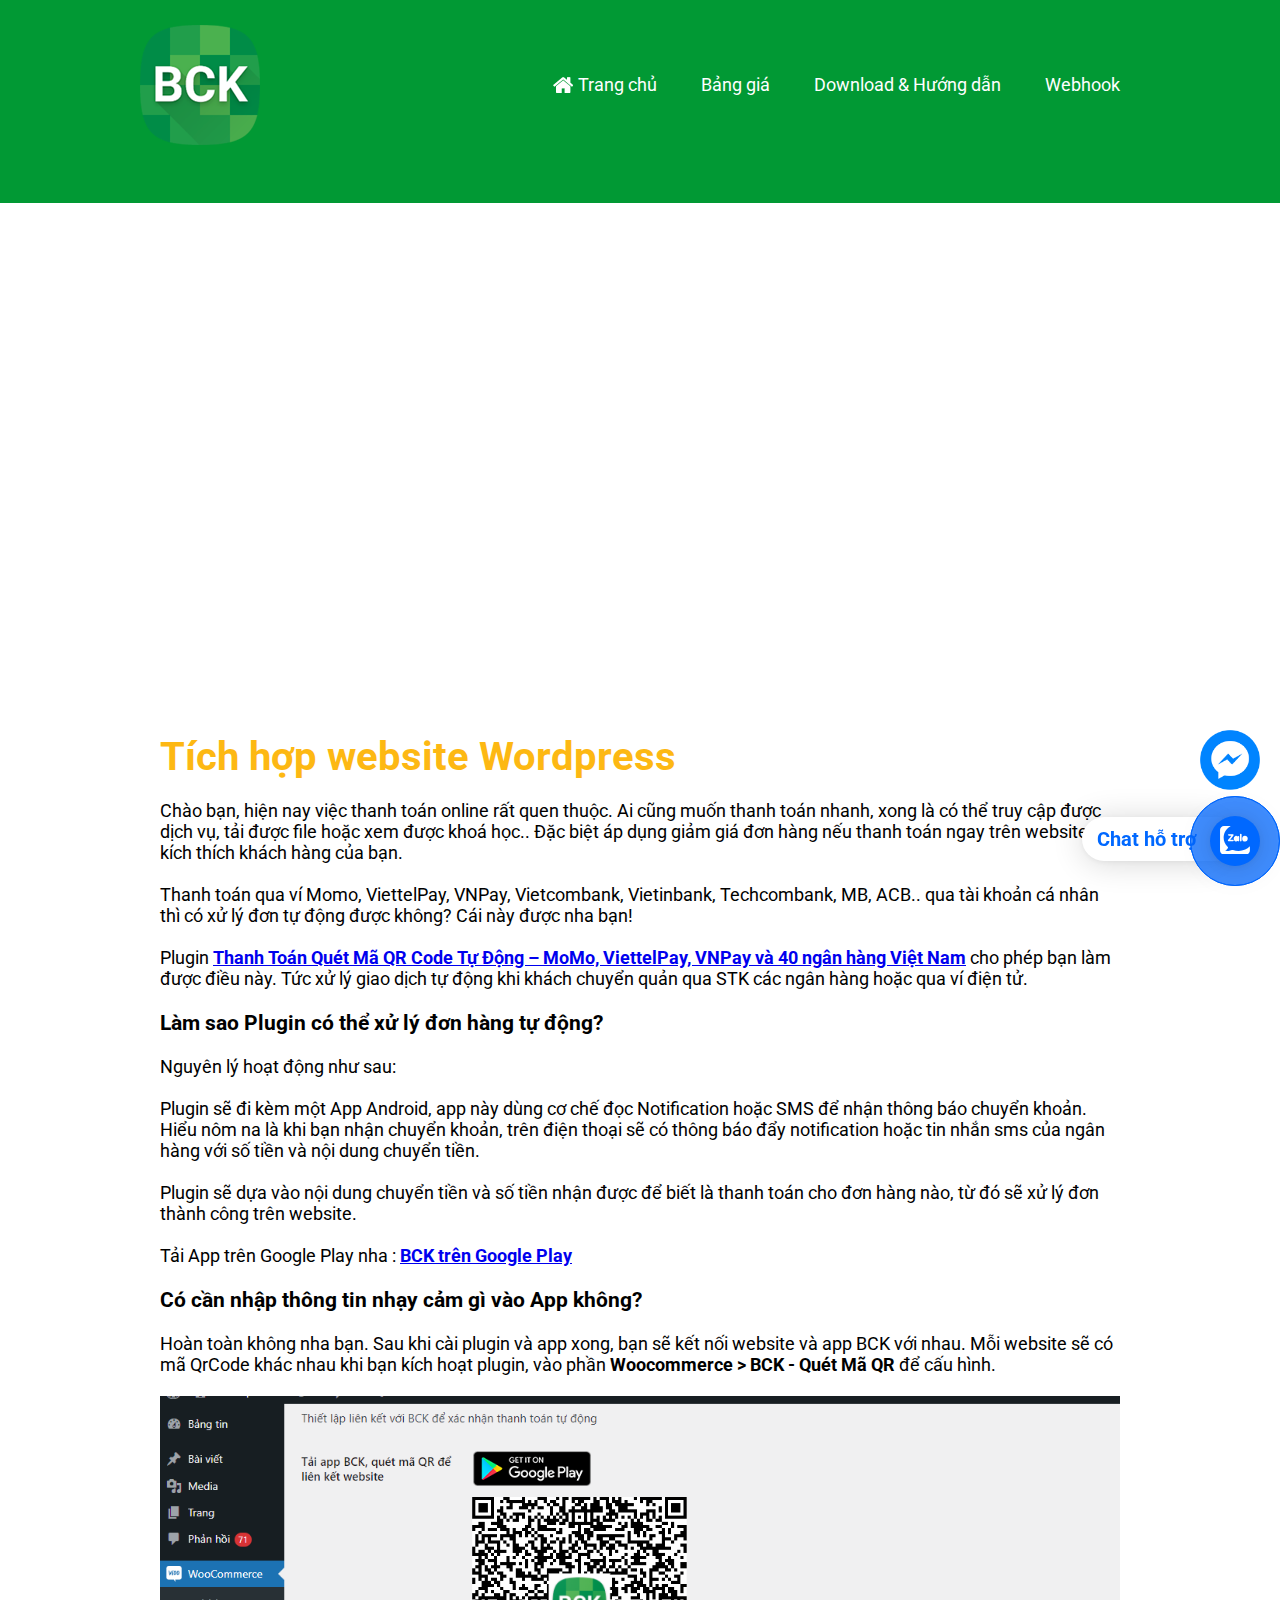
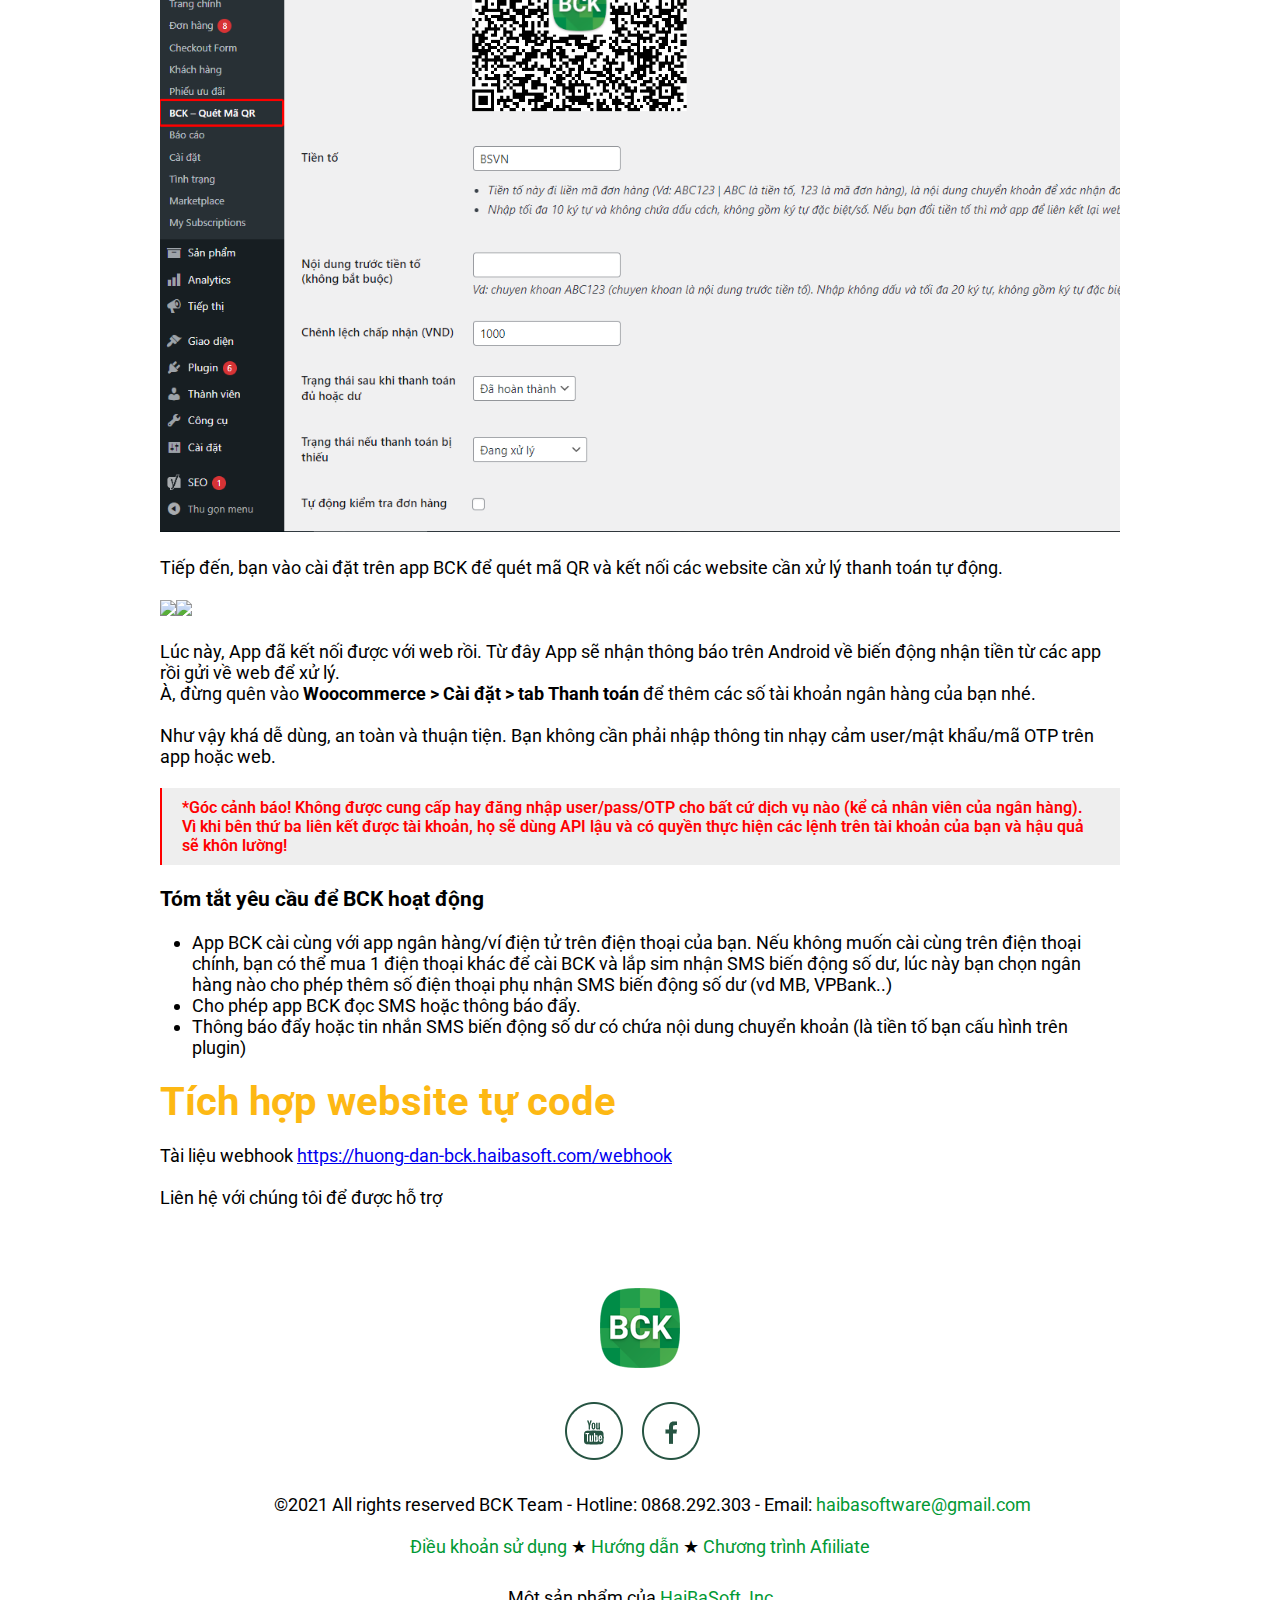
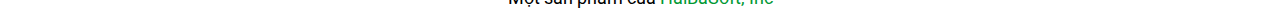
==== help.html @ 7cc881da "Update help.html" ====
<!DOCTYPE html>
<!-- saved from url=(0028)https://bck.haibasoft.com/apps/ -->
<html xmlns="http://www.w3.org/1999/xhtml"><head><meta http-equiv="Content-Type" content="text/html; charset=UTF-8">
		
		<title>Hướng dẫn sử dụng | BCK</title>
		<meta keyword="plugin thanh toan momo, viettelpay, vietcombank, mb..">
		<meta description="BCK là plugin thanh toán MOMO, ViettelPay, VNPay; Ngân hàng Vietcombank, Techcombank, MB.. dành cho khách hàng cá nhân.">
		<link href="./bck/css" rel="stylesheet" type="text/css">
		<link rel="stylesheet" href="bck/styles.css">
		<link rel="stylesheet" href="bck/animate.min.css">
		<link rel="preconnect" href="https://fonts.googleapis.com">
<link rel="preconnect" href="https://fonts.gstatic.com" crossorigin>
<link href="https://fonts.googleapis.com/css2?family=Roboto:wght@100;300&display=swap" rel="stylesheet">
	
<style>
.float-contact {
position: fixed;
bottom: 80px;
right: 20px;
z-index: 9999999999999999999999;
}
.chat-zalo {
background: url(bck/zalo_icon.png);
background-repeat: no-repeat;
background-size: 60px;
padding: 30px;
color: white;
display: block;
margin-bottom: 15px;
border: 0;
cursor: pointer;
}
.chat-face {
background: url(bck/fb-icon.png);
background-repeat: no-repeat;
background-size: 60px;
padding: 30px;
color: white;
display: block;
margin-bottom: 30px;
border: 0;
cursor: pointer;
}
.float-contact .hotline {
background: url(bck/icon_call.gif);
background-repeat: no-repeat;
background-size: 50px;
padding: 26px;
color: white;
display: block;
margin-bottom: 15px;
border: 0;
cursor: pointer;
}
.chat-zalo a, .chat-face a, .hotline a {
font-size: 15px;
color: white;
font-weight: 400;
text-transform: none;
line-height: 0;
border: 0;
cursor: pointer;
}
@media (min-width: 549px){
.float-contact{

}
}
</style>
</head>
<body>

    <div class="main">
        <div class="header">
            <div class="content">
                <div class="header1">
                    <div class="fl">
                        <a href="https://bck.haibasoft.com/"><img src="./bck/logo.png"></a>
                    </div>
                    <div class="fr menu">
							<a class="menu-home" href="https://bck.haibasoft.com">Trang chủ</a>
			    				<a href="https://bck.haibasoft.com/#banggia">Bảng giá</a>
			    				<a href="https://bck.haibasoft.com/help.html">Download & Hướng dẫn</a>
			    				<a target="_blank" href="https://huong-dan-bck.haibasoft.com/webhook">Webhook</a>	
					</div>
                </div>
                <div class="clear"></div>
     
            </div>
        </div>

<div class="content">
	<iframe style="max-width: 100%;" width="1332" height="506" src="https://www.youtube.com/embed/gWEuOxYW_mk" title="YouTube video player" frameborder="0" allow="accelerometer; autoplay; clipboard-write; encrypted-media; gyroscope; picture-in-picture" allowfullscreen></iframe>

    <div style="padding:0 20px">
             <h2 class="title">Tích hợp website Wordpress</h2>
			<p>Chào bạn, hiện nay việc thanh toán online rất quen thuộc. Ai cũng muốn thanh toán nhanh, xong là có thể truy cập được dịch vụ, tải được file hoặc xem được khoá học.. Đặc biệt áp dụng giảm giá đơn hàng nếu thanh toán ngay trên website sẽ kích thích khách hàng của bạn.</p><br>
			<p>Thanh toán qua ví Momo, ViettelPay, VNPay, Vietcombank, Vietinbank, Techcombank, MB, ACB.. qua tài khoản cá nhân thì có xử lý đơn tự động được không? Cái này được nha bạn!</p><br>
			<p>Plugin <a target="_blank" href="https://wordpress.org/plugins/bck-tu-dong-xac-nhan-thanh-toan-chuyen-khoan-ngan-hang/"><u><b>Thanh Toán Quét Mã QR Code Tự Động – MoMo, ViettelPay, VNPay và 40 ngân hàng Việt Nam</b></u></a> cho phép bạn làm được điều này. Tức xử lý giao dịch tự động khi khách chuyển quản qua STK các ngân hàng hoặc qua ví điện tử.</p><br>
			<h3>Làm sao Plugin có thể xử lý đơn hàng tự động?</h3><br>
			<p>Nguyên lý hoạt động như sau:</p><br>
			<p>Plugin sẽ đi kèm một App Android, app này dùng cơ chế đọc Notification hoặc SMS để nhận thông báo chuyển khoản. Hiểu nôm na là khi bạn nhận chuyển khoản, trên điện thoại sẽ có thông báo đẩy notification hoặc tin nhắn sms của ngân hàng với số tiền và nội dung chuyển tiền.</p><br>
			<p>Plugin sẽ dựa vào nội dung chuyển tiền và số tiền nhận được để biết là thanh toán cho đơn hàng nào, từ đó sẽ xử lý đơn thành công trên website.</p><br>
			<p>Tải App trên Google Play nha : <a target="_blank" href="https://play.google.com/store/apps/details?id=com.hoangweb.checkpay"><u><b>BCK trên Google Play</b></u></a></p><br>
			<p><h3>Có cần nhập thông tin nhạy cảm gì vào App không?</h3></p><br>
			<p>Hoàn toàn không nha bạn. Sau khi cài plugin và app xong, bạn sẽ kết nối website và app BCK với nhau. Mỗi website sẽ có mã QrCode khác nhau khi bạn kích hoạt plugin, vào phần <b>Woocommerce > BCK - Quét Mã QR</b> để cấu hình.</p><br>
			<p><img width="100%" src="./bck/anh1.png"/></p><br>
	<p>Tiếp đến, bạn vào cài đặt trên app BCK để quét mã QR và kết nối các website cần xử lý thanh toán tự động.</p><br>
	<p><img src="https://blogger.googleusercontent.com/img/b/R29vZ2xl/AVvXsEi8PDpf_oscgs8lKF5aso0KJf2149-QEJc9x5PLASM51iUQpkB3smkJxjcB-goV2AM45A7ltrYSZE4I_EsCzp9Wo5nyAhQTb2jLwfsJmIb6sgZowsIh2CY2DiiDinQsz8WLwrHkCeqO20wjl8HzonOuTUml0Reb3OJ69j-disZNaNP3Ta8CPQ_ss6ab2g/s1600/cai_dat_bck.png" width="50%"><img src="https://blogger.googleusercontent.com/img/b/R29vZ2xl/AVvXsEjajyR2ZzgDbKHbt1BLj0Mlel6jrRAbaaiIFOGmYufcGsCT-RmEJKWFZsa6fT8wd5q0k7R6cBRGsIJVTqB7NxeDM5WfNL0pUL1UMLwiPZKP8FndInRhOPFK5mT4RZ372IaNm8aHveo_LB6V_E2uKhapd3X0fcaRiLyydQsTVN0eyyl5-VLv7WgnbD__fg/s1600/quet_qr_code_ket_noi_web.png" width="50%"></p><br>
			<p>Lúc này, App đã kết nối được với web rồi. Từ đây App sẽ nhận thông báo trên Android về biến động nhận tiền từ các app rồi gửi về web để xử lý.<br>À, đừng quên vào <b>Woocommerce > Cài đặt > tab Thanh toán</b> để thêm các số tài khoản ngân hàng của bạn nhé.</p><br>
			<p>Như vậy khá dễ dùng, an toàn và thuận tiện. Bạn không cần phải nhập thông tin nhạy cảm user/mật khẩu/mã OTP trên app hoặc web.</p><br>
			<p><div style="font-size:90%;font-weight:600;color:red;border-left: 2px solid; padding: 10px 20px; background: #eee;">*Góc cảnh báo! Không được cung cấp hay đăng nhập user/pass/OTP cho bất cứ dịch vụ nào (kể cả nhân viên của ngân hàng). Vì khi bên thứ ba liên kết được tài khoản, họ sẽ dùng API lậu và có quyền thực hiện các lệnh trên tài khoản của bạn và hậu quả sẽ khôn lường!</div></p><br>
			<h3>Tóm tắt yêu cầu để BCK hoạt động</h3><br>
			<p><ul>
	    		<li>App BCK cài cùng với app ngân hàng/ví điện tử trên điện thoại của bạn. Nếu không muốn cài cùng trên điện thoại chính, bạn có thể mua 1 điện thoại khác để cài BCK và lắp sim nhận SMS biến động số dư, lúc này bạn chọn ngân hàng nào cho phép thêm số điện thoại phụ nhận SMS biến động số dư (vd MB, VPBank..)</li>
	  		<li>Cho phép app BCK đọc SMS hoặc thông báo đẩy.</li>
			<li>Thông báo đẩy hoặc tin nhắn SMS biến động số dư có chứa nội dung chuyển khoản (là tiền tố bạn cấu hình trên plugin)</li>
			</ul>
	<h2 class="title">Tích hợp website tự code</h2>
			<p>Tài liệu webhook <a target="_blank" href="https://huong-dan-bck.haibasoft.com/webhook"><u>https://huong-dan-bck.haibasoft.com/webhook</u></a></p><br>
			<p>Liên hệ với chúng tôi để được hỗ trợ</p>
    </div>
    <div class="clear"></div>
</div>
				<div class="footer">
						<div class="content">
								<p><a href="https://bck.haibasoft.com/" target="_blank"><img src="./bck/logofooter.png"></a></p>
								<p>
										<a class="item wow fadeInLeft animated" href="#" target="_blank" style="visibility: visible; animation-name: fadeInLeft;"><img src="./bck/youtube.png"></a>
										<a class="item wow fadeInRight animated" href="https://www.facebook.com/pluginthanhtoan/" target="_blank" style="visibility: visible; animation-name: fadeInRight;"><img src="./bck/fb.png"></a>
								</p>
								<p>
										<img src="./bck/icon-home.png">&nbsp;©2021 All rights reserved BCK Team - Hotline: 0868.292.303 - Email: <a href="emailto:haibasoftware@gmail.com">haibasoftware@gmail.com</a>
								<br><br><a href="https://bck.haibasoft.com/policy.html">Điều khoản sử dụng</a> ★ <a target="_blank" href="https://bck.haibasoft.com/help.html">Hướng dẫn</a> ★ <a target="_blank" href="https://bck-agent.haibasoft.com/">Chương trình Afiiliate</a></p>
								<p>
										Một sản phẩm của <a href="http://haibasoft.com/" target="_blank">HaiBaSoft, Inc</a> 
								</p>
						</div>
				</div>
		</div>

<div class="float-contact">
<a target="_blank" href="https://www.facebook.com/pluginthanhtoan/"><button class="chat-face"></button></a>
</div>
	
	<a href="https://chat.zalo.me/?phone=0868292303" id="linkzalo" target="_blank" rel="noopener noreferrer"><div id="fcta-zalo-tracking" class="fcta-zalo-mess">
<span id="fcta-zalo-tracking">Chat hỗ trợ</span></div><div class="fcta-zalo-vi-tri-nut"><div id="fcta-zalo-tracking" class="fcta-zalo-nen-nut"><div id="fcta-zalo-tracking" class="fcta-zalo-ben-trong-nut"> <svg xmlns="http://www.w3.org/2000/svg" viewBox="0 0 460.1 436.6"><path fill="currentColor" class="st0" d="M82.6 380.9c-1.8-.8-3.1-1.7-1-3.5 1.3-1 2.7-1.9 4.1-2.8 13.1-8.5 25.4-17.8 33.5-31.5 6.8-11.4 5.7-18.1-2.8-26.5C69 269.2 48.2 212.5 58.6 145.5 64.5 107.7 81.8 75 107 46.6c15.2-17.2 33.3-31.1 53.1-42.7 1.2-.7 2.9-.9 3.1-2.7-.4-1-1.1-.7-1.7-.7-33.7 0-67.4-.7-101 .2C28.3 1.7.5 26.6.6 62.3c.2 104.3 0 208.6 0 313 0 32.4 24.7 59.5 57 60.7 27.3 1.1 54.6.2 82 .1 2 .1 4 .2 6 .2H290c36 0 72 .2 108 0 33.4 0 60.5-27 60.5-60.3v-.6-58.5c0-1.4.5-2.9-.4-4.4-1.8.1-2.5 1.6-3.5 2.6-19.4 19.5-42.3 35.2-67.4 46.3-61.5 27.1-124.1 29-187.6 7.2-5.5-2-11.5-2.2-17.2-.8-8.4 2.1-16.7 4.6-25 7.1-24.4 7.6-49.3 11-74.8 6zm72.5-168.5c1.7-2.2 2.6-3.5 3.6-4.8 13.1-16.6 26.2-33.2 39.3-49.9 3.8-4.8 7.6-9.7 10-15.5 2.8-6.6-.2-12.8-7-15.2-3-.9-6.2-1.3-9.4-1.1-17.8-.1-35.7-.1-53.5 0-2.5 0-5 .3-7.4.9-5.6 1.4-9 7.1-7.6 12.8 1 3.8 4 6.8 7.8 7.7 2.4.6 4.9.9 7.4.8 10.8.1 21.7 0 32.5.1 1.2 0 2.7-.8 3.6 1-.9 1.2-1.8 2.4-2.7 3.5-15.5 19.6-30.9 39.3-46.4 58.9-3.8 4.9-5.8 10.3-3 16.3s8.5 7.1 14.3 7.5c4.6.3 9.3.1 14 .1 16.2 0 32.3.1 48.5-.1 8.6-.1 13.2-5.3 12.3-13.3-.7-6.3-5-9.6-13-9.7-14.1-.1-28.2 0-43.3 0zm116-52.6c-12.5-10.9-26.3-11.6-39.8-3.6-16.4 9.6-22.4 25.3-20.4 43.5 1.9 17 9.3 30.9 27.1 36.6 11.1 3.6 21.4 2.3 30.5-5.1 2.4-1.9 3.1-1.5 4.8.6 3.3 4.2 9 5.8 14 3.9 5-1.5 8.3-6.1 8.3-11.3.1-20 .2-40 0-60-.1-8-7.6-13.1-15.4-11.5-4.3.9-6.7 3.8-9.1 6.9zm69.3 37.1c-.4 25 20.3 43.9 46.3 41.3 23.9-2.4 39.4-20.3 38.6-45.6-.8-25-19.4-42.1-44.9-41.3-23.9.7-40.8 19.9-40 45.6zm-8.8-19.9c0-15.7.1-31.3 0-47 0-8-5.1-13-12.7-12.9-7.4.1-12.3 5.1-12.4 12.8-.1 4.7 0 9.3 0 14v79.5c0 6.2 3.8 11.6 8.8 12.9 6.9 1.9 14-2.2 15.8-9.1.3-1.2.5-2.4.4-3.7.2-15.5.1-31 .1-46.5z"></path></svg></div><div id="fcta-zalo-tracking" class="fcta-zalo-text">Chat ngay</div></div></div></a>
<style>
@keyframes zoom{0%{transform:scale(.5);opacity:0}50%{opacity:1}to{opacity:0;transform:scale(1)}}@keyframes lucidgenzalo{0% to{transform:rotate(-25deg)}50%{transform:rotate(25deg)}}.jscroll-to-top{bottom:100px}.fcta-zalo-ben-trong-nut svg path{fill:#fff}.fcta-zalo-vi-tri-nut{position:fixed;bottom:34px;right:20px;z-index:999}.fcta-zalo-nen-nut,div.fcta-zalo-mess{box-shadow:0 1px 6px rgba(0,0,0,.06),0 2px 32px rgba(0,0,0,.16)}.fcta-zalo-nen-nut{width:50px;height:50px;text-align:center;color:#fff;background:#0068ff;border-radius:50%;position:relative}.fcta-zalo-nen-nut::after,.fcta-zalo-nen-nut::before{content:"";position:absolute;border:1px solid #0068ff;background:#0068ff80;z-index:-1;left:-20px;right:-20px;top:-20px;bottom:-20px;border-radius:50%;animation:zoom 1.9s linear infinite}.fcta-zalo-nen-nut::after{animation-delay:.4s}.fcta-zalo-ben-trong-nut,.fcta-zalo-ben-trong-nut i{transition:all 1s}.fcta-zalo-ben-trong-nut{position:absolute;text-align:center;width:60%;height:60%;left:10px;bottom:25px;line-height:70px;font-size:25px;opacity:1}.fcta-zalo-ben-trong-nut i{animation:lucidgenzalo 1s linear infinite}.fcta-zalo-nen-nut:hover .fcta-zalo-ben-trong-nut,.fcta-zalo-text{opacity:0}.fcta-zalo-nen-nut:hover i{transform:scale(.5);transition:all .5s ease-in}.fcta-zalo-text a{text-decoration:none;color:#fff}.fcta-zalo-text{position:absolute;top:6px;text-transform:uppercase;font-size:12px;font-weight:700;transform:scaleX(-1);transition:all .5s;line-height:1.5}.fcta-zalo-nen-nut:hover .fcta-zalo-text{transform:scaleX(1);opacity:1}div.fcta-zalo-mess{position:fixed;bottom:39px;right:58px;z-index:99;background:#fff;padding:7px 25px 7px 15px;color:#0068ff;border-radius:50px 0 0 50px;font-weight:700;font-size:20px}.fcta-zalo-mess span{color:#0068ff!important}
span#fcta-zalo-tracking{font-family:Roboto;line-height:1.5}.fcta-zalo-text{font-family:Roboto}
</style>
<script>
if( /Android|webOS|iPhone|iPad|iPod|BlackBerry|IEMobile|Opera Mini/i.test(navigator.userAgent) )
{document.getElementById("linkzalo").href="https://zalo.me/0868292303";}
</script>
<!--Tracking Google Tag Manager bằng Click ID chứa fcta-zalo-tracking -->

</body></html>
---- bck/styles.css ----
body{font-family:'Roboto', sans-serif;font-size:18px}body,div,dl,dt,dd,ul,ol,li,h1,h2,h3,h4,h5,h6,pre,code,form,fieldset,legend,input,textarea,p,blockquote,th,td{margin:0;padding:0}img{border:none}.clear{clear:both}p{margin:0}a{text-decoration:none}.fl{float:left}.fr{float:right}.width50{width:50%}.header{background-image:url("../bck/bg.jpg");background-position:top center;background-size:cover;max-height:803px}.header1{display:inline-block;margin:25px 0 67px;width:100%;height:111px;float:left}.content{margin:0 auto;max-width:1000px;font-family:'Roboto', sans-serif}.header2>.fl{height:600px}.fr.menu{margin-top:40px}.menu a.fl{margin-right:20px}.menu a{color:#fff;font-size:18px;line-height:40px;padding:0 20px}.menu a.menu-home{background-image:url("../bck/icon-home.png");background-position:15px center;background-repeat:no-repeat;padding-left:40px}.menu a:hover{background-color:#fff;border-radius:25px;color:#019934}.menu a.menu-home:hover{background-image:url("../bck/icon-home.png")}.header2{display:inline-block;height:600px}.header2>.fr{width:490px;margin:0 20px}.header2>.fr>h1{color:#fdb813;font-size:50px}.header2>.fr>p.text{color:#fff;font-size:24px;line-height:50px;margin-bottom:25px;margin-top:30px}.header2>.fr>p.text strong{font-size:38px;font-weight:normal}.area1{margin-top:40px}.text-right{text-align:right}.text-left{text-align:left}.area1 .body,.area2 .body{margin:180px 50px 0}.area1 .body p,.area2 .body p{line-height:30px;color:#666}.area2{background-color:#f6f6f6;padding:65px 0;margin-top:55px}.area3{background-color:#019934;margin-top:55px;text-align:center}.area3 .big-slogan{margin:0px 0 0;color:#fff;padding:50px 0}.area3 .big-slogan h2{font-size:30px;margin:20px 0;text-transform:uppercase}.area3 .big-slogan h3{font-style:italic;font-weight:100}.area3 .big-slogan button{background-color:#fdb813;border:0 none;border-radius:50px;color:#fff;font-size:30px;font-weight:bold;margin-top:45px;padding:23px;text-transform:uppercase;cursor:pointer}.area3 .big-slogan button:hover{background-color:#ffb400}h2.title{color:#fdb813;font-size:40px;margin:20px 0}.footer{height:265px;width:100%;display:inline-block;margin:50px 0}.footer .content>p{margin-top:30px;text-align:center}.footer p a.item{margin-right:20px;display:inline-block;margin-right:15px}.footer p a{color:#019934;font-size:18px}.blockCountDown{margin:0 auto;text-align:center;width:355px}.blockCountDown p{color:#fdb813;font-size:24px;font-weight:bold;margin:0 0 10px;text-align:center;text-transform:uppercase}.blockCountDown .countdown-container{height:130px}.blockCountDown .time{backface-visibility:hidden;border-radius:5px;box-shadow:0 0 10px 0 rgba(0,0,0,0.5);display:inline-block;height:95px;perspective:479px;position:relative;text-align:center;transform:translate3d(0px, 0px, 0px);width:65px}.blockCountDown .count{background:#202020 none repeat scroll 0 0;color:#f8f8f8;display:block;font-family:'Roboto', sans-serif;font-size:2.5em;line-height:2.4em;overflow:hidden;position:absolute;text-align:center;text-shadow:0 0 10px rgba(0,0,0,0.8);top:0;transform:translateZ(0px);transform-style:flat;width:100%}.blockCountDown .count.top{border-bottom:1px solid rgba(255,255,255,0.1);border-radius:5px 5px 0 0;border-top:1px solid rgba(255,255,255,0.2);height:50%;transform-origin:50% 100% 0}.blockCountDown .count.bottom{background-image:linear-gradient(rgba(255,255,255,0.1), transparent);border-bottom:1px solid #000;border-radius:0 0 5px 5px;border-top:1px solid #000;height:50%;line-height:0;top:50%;transform-origin:50% 0 0}.blockCountDown .count.curr.top{transform:rotateX(0deg);z-index:3}.blockCountDown .count.next.bottom{transform:rotateX(90deg);z-index:2}.blockCountDown .flip .count.curr.top{transform:rotateX(-90deg);transition:all 250ms ease-in-out 0s}.blockCountDown .flip .count.next.bottom{transform:rotateX(0deg);transition:all 250ms ease-in-out 250ms}.blockCountDown .label{display:block;margin-top:5px;position:absolute;top:95px;width:100%;color:#fff}
.fas{-moz-osx-font-smoothing:grayscale;-webkit-font-smoothing:antialiased;display:inline-block;font-style:normal;font-variant:normal;text-rendering:auto;line-height:1}.fa-ul{list-style-type:none;margin-left:2.5em;padding-left:0}.fa-ul>li{position:relative}.fa-li{left:-2em;position:absolute;text-align:center;width:2em;line-height:inherit}.fa-check:before{content:"\f00c"}.fa-times:before{content:"\f00d"}.fas{font-family:"Font Awesome 5 Free"}.fas{font-weight:900}*,::after,::before{box-sizing:border-box}hr{margin:1rem 0;color:inherit;background-color:currentColor;border:0;opacity:.25}hr:not([size]){height:1px}h5,h6{margin-top:0;margin-bottom:.5rem;font-weight:500;line-height:1.2}h5{font-size:1.25rem}h6{font-size:1rem}ul{padding-left:2rem}ul{margin-top:0;margin-bottom:1rem}strong{font-weight:bolder}::-moz-focus-inner{padding:0;border-style:none}.container{width:100%;padding-right:var(--bs-gutter-x,.75rem);padding-left:var(--bs-gutter-x,.75rem);margin-right:auto;margin-left:auto}@media (min-width:576px){.container{max-width:540px}}@media (min-width:768px){.container{max-width:720px}}@media (min-width:992px){.container{max-width:960px}}@media (min-width:1200px){.container{max-width:1140px}}@media (min-width:1400px){.container{max-width:1320px}}.row{--bs-gutter-x:1.5rem;--bs-gutter-y:0;display:flex;flex-wrap:wrap;margin-top:calc(var(--bs-gutter-y) * -1);margin-right:calc(var(--bs-gutter-x) * -.5);margin-left:calc(var(--bs-gutter-x) * -.5)}.row>*{flex-shrink:0;width:100%;max-width:100%;padding-right:calc(var(--bs-gutter-x) * .5);padding-left:calc(var(--bs-gutter-x) * .5);margin-top:var(--bs-gutter-y)}@media (min-width:992px){.col-lg-4{flex:0 0 auto;width:33.33333333%}}.btn{display:inline-block;font-weight:400;line-height:1.5;color:#212529;text-align:center;text-decoration:none;vertical-align:middle;cursor:pointer;-webkit-user-select:none;-moz-user-select:none;user-select:none;background-color:transparent;border:1px solid transparent;padding:.375rem .75rem;font-size:1rem;border-radius:.25rem;transition:color .15s ease-in-out,background-color .15s ease-in-out,border-color .15s ease-in-out,box-shadow .15s ease-in-out}@media (prefers-reduced-motion:reduce){.btn{transition:none}}.btn:hover{color:#212529}.btn:focus{outline:0;box-shadow:0 0 0 .25rem rgba(13,110,253,.25)}.btn:disabled{pointer-events:none;opacity:.65}.btn-primary{color:#fff;background-color:#03b53e;border-color:#03b53e}.btn-primary:hover{color:#fff;background-color:#019934;border-color:#019934}.btn-primary:focus{color:#fff;background-color:#019934;border-color:#019934;box-shadow:0 0 0 .25rem rgba(49,132,253,.5)}.btn-primary:active{color:#fff;background-color:#0a58ca;border-color:#0a53be}.btn-primary:active:focus{box-shadow:0 0 0 .25rem rgba(49,132,253,.5)}.btn-primary:disabled{color:#fff;background-color:#03b53e;border-color:#03b53e}.card{position:relative;display:flex;flex-direction:column;min-width:0;word-wrap:break-word;background-color:#fff;background-clip:border-box;border:1px solid rgba(0,0,0,.125);border-radius:.25rem}.card-body{flex:1 1 auto;padding:1rem}.card-title{margin-bottom:.5rem}.d-grid{display:grid!important}.mb-5{margin-bottom:3rem!important}.py-5{padding-top:2rem!important;padding-bottom:5rem!important}.text-center{text-align:center!important}.text-uppercase{text-transform:uppercase!important}.text-muted{--bs-text-opacity:1;color:#6c757d!important}@media (min-width:992px){.mb-lg-0{margin-bottom:0!important}}section.pricing{background:#007bff;background:linear-gradient(to right,#0062E6,#33AEFF)}.pricing .card{border:none;border-radius:1rem;transition:all .2s;box-shadow:0 .5rem 1rem 0 rgba(0,0,0,0.1)}.pricing hr{margin:1.5rem 0}.pricing .card-title{margin:.5rem 0;font-size:.9rem;letter-spacing:.1rem;font-weight:700}.pricing .card-price{font-size:3rem;margin:0}.pricing .card-price .period{font-size:1rem}.pricing ul li{margin-bottom:1rem}.pricing .text-muted{opacity:.7}.pricing .btn{font-size:80%;border-radius:5rem;letter-spacing:.1rem;font-weight:700;padding:1rem;opacity:.7;transition:all .2s}@media (min-width: 992px){.pricing .card:hover{margin-top:-.25rem;margin-bottom:.25rem;box-shadow:0 .5rem 1rem 0 rgba(0,0,0,0.3)}.pricing .card:hover .btn{opacity:1}}@font-face{font-family:"Font Awesome 5 Free";font-style:normal;font-weight:400;font-display:block;src:url(https://cdnjs.cloudflare.com/ajax/libs/font-awesome/5.15.3/webfonts/fa-regular-400.eot);src:url(https://cdnjs.cloudflare.com/ajax/libs/font-awesome/5.15.3/webfonts/fa-regular-400.eot#iefix) format("embedded-opentype"),url(https://cdnjs.cloudflare.com/ajax/libs/font-awesome/5.15.3/webfonts/fa-regular-400.woff2) format("woff2"),url(https://cdnjs.cloudflare.com/ajax/libs/font-awesome/5.15.3/webfonts/fa-regular-400.woff) format("woff"),url(https://cdnjs.cloudflare.com/ajax/libs/font-awesome/5.15.3/webfonts/fa-regular-400.ttf) format("truetype"),url(https://cdnjs.cloudflare.com/ajax/libs/font-awesome/5.15.3/webfonts/fa-regular-400.svg#fontawesome) format("svg")}@font-face{font-family:"Font Awesome 5 Free";font-style:normal;font-weight:900;font-display:block;src:url(https://cdnjs.cloudflare.com/ajax/libs/font-awesome/5.15.3/webfonts/fa-solid-900.eot);src:url(https://cdnjs.cloudflare.com/ajax/libs/font-awesome/5.15.3/webfonts/fa-solid-900.eot#iefix) format("embedded-opentype"),url(https://cdnjs.cloudflare.com/ajax/libs/font-awesome/5.15.3/webfonts/fa-solid-900.woff2) format("woff2"),url(https://cdnjs.cloudflare.com/ajax/libs/font-awesome/5.15.3/webfonts/fa-solid-900.woff) format("woff"),url(https://cdnjs.cloudflare.com/ajax/libs/font-awesome/5.15.3/webfonts/fa-solid-900.ttf) format("truetype"),url(https://cdnjs.cloudflare.com/ajax/libs/font-awesome/5.15.3/webfonts/fa-solid-900.svg#fontawesome) format("svg")}
section.pricing{background:#019934;background:linear-gradient(to right,#019934,#03b53e)}.pricing .card{border:none;border-radius:1rem;transition:all .2s;box-shadow:0 .5rem 1rem 0 rgba(0,0,0,0.1)}.pricing hr{margin:1.5rem 0}.pricing .card-title{margin:.5rem 0;font-size:.9rem;letter-spacing:.1rem;font-weight:700}.pricing .card-price{font-size:3rem;margin:0}.pricing .card-price .period{font-size:1rem}.pricing ul li{margin-bottom:1rem}.pricing .text-muted{opacity:.7}.pricing .btn{font-size:80%;border-radius:5rem;letter-spacing:.1rem;font-weight:700;padding:1rem;opacity:.9;transition:all .2s;background-image: url(https://cdn-icons-png.flaticon.com/512/732/732208.png);background-repeat: no-repeat;background-position-x: left;background-size: 50px}@media (min-width: 992px){.pricing .card:hover{margin-top:-.25rem;margin-bottom:.25rem;box-shadow:0 .5rem 1rem 0 rgba(0,0,0,0.3)}.pricing .card:hover .btn{opacity:1}}sup{font-size:25px}
.pricing .fa-ul{text-align: left;}
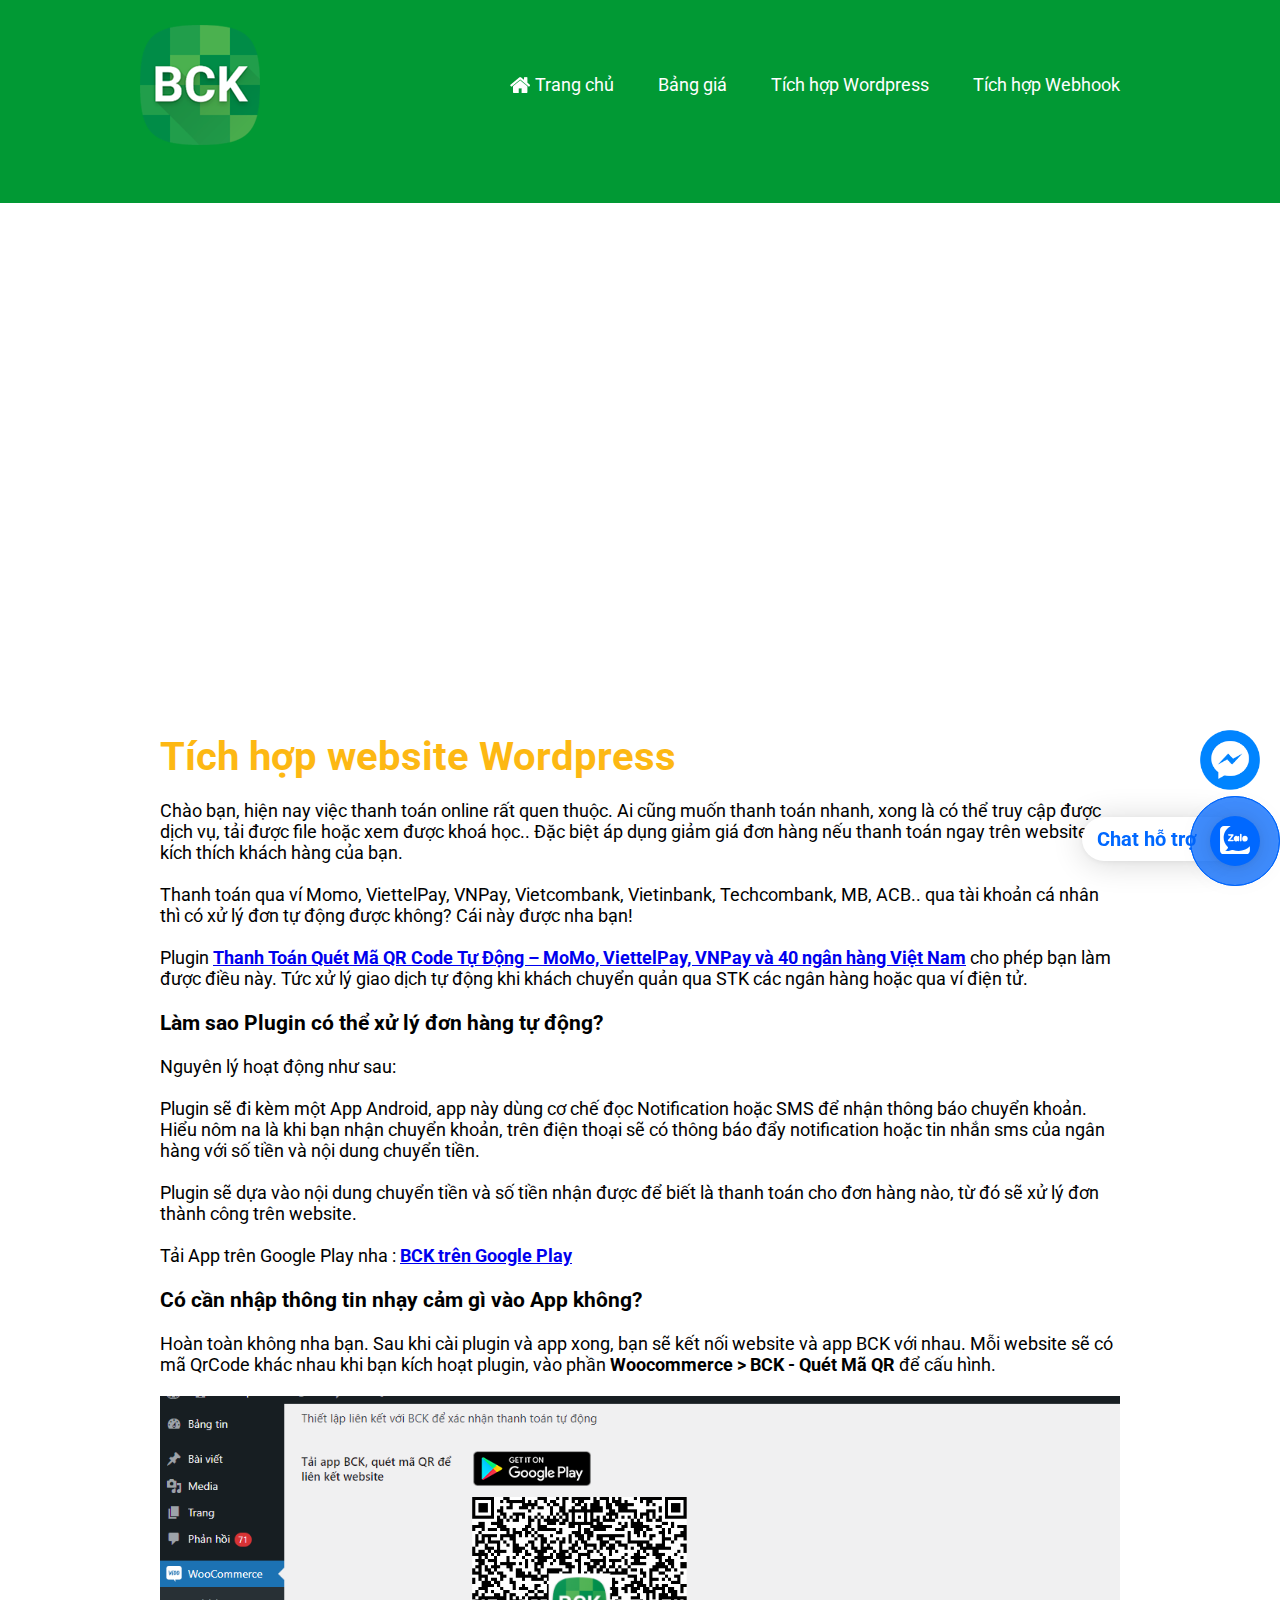
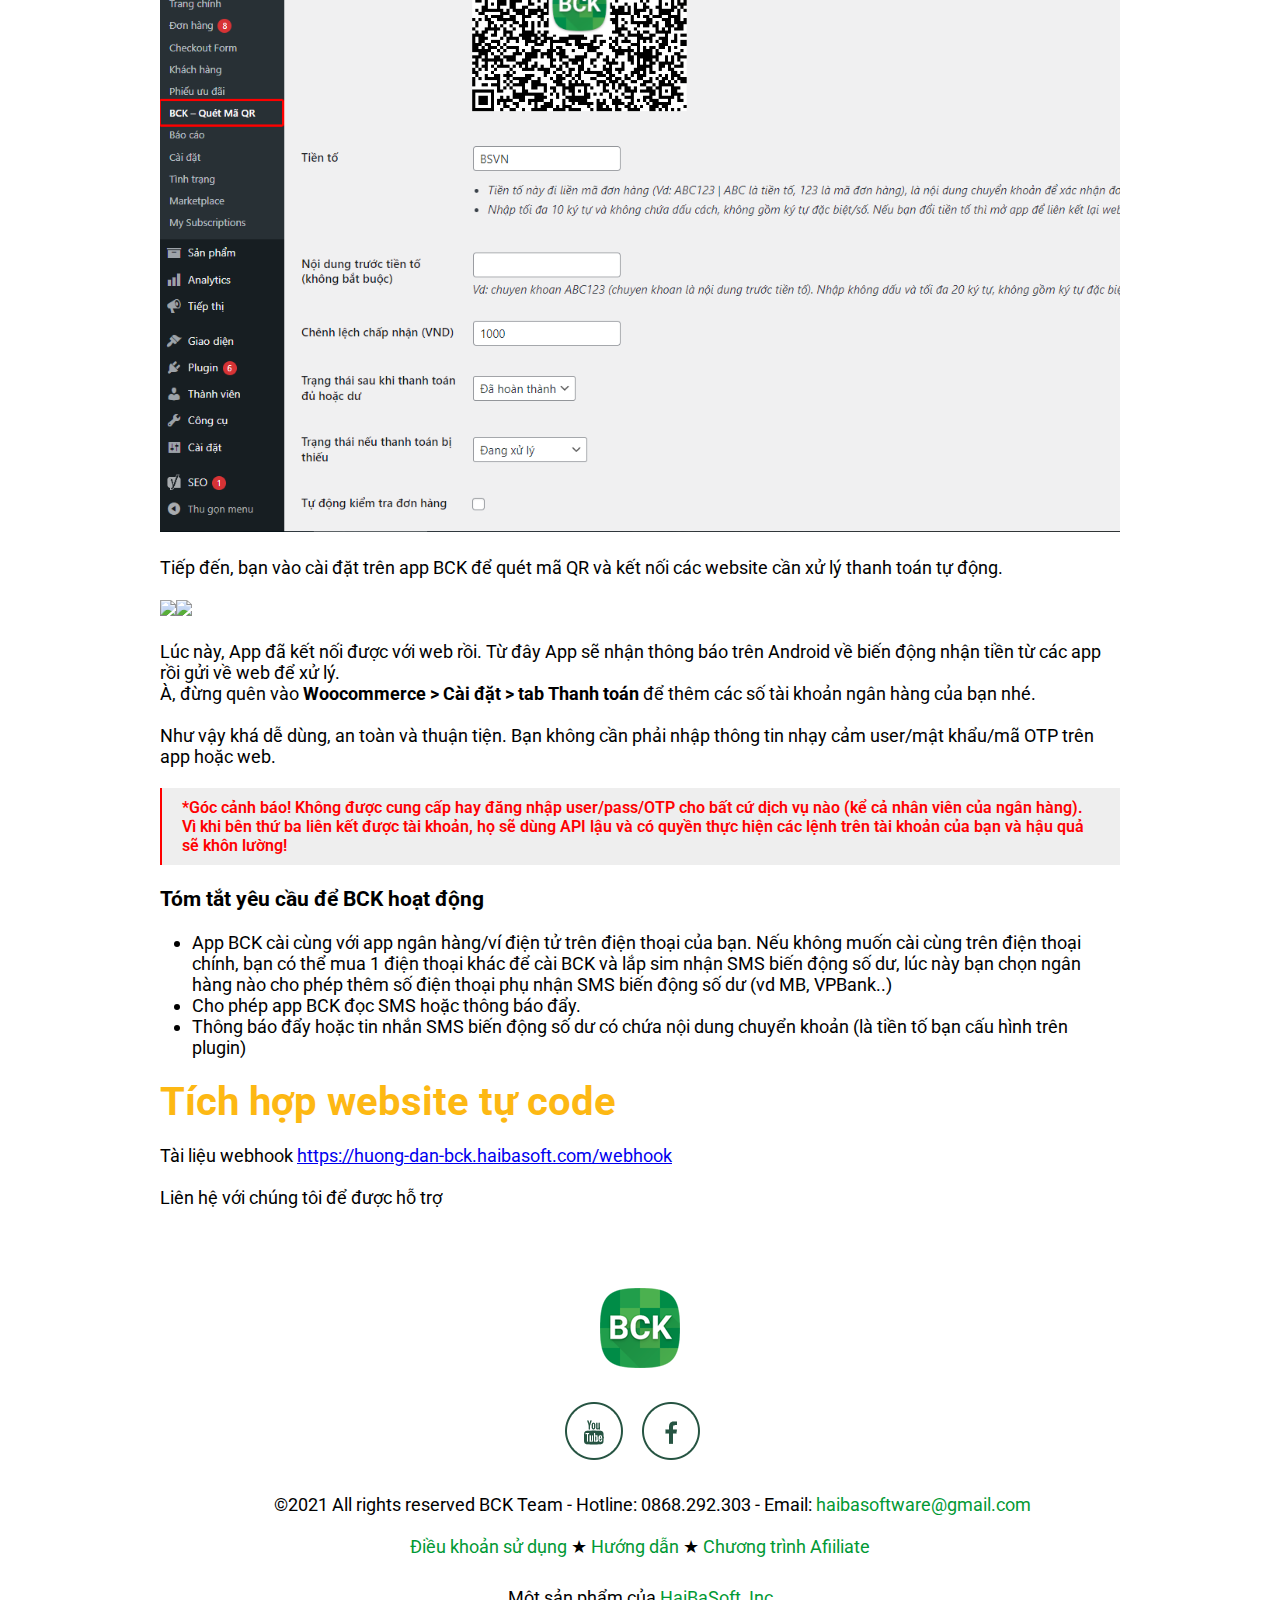
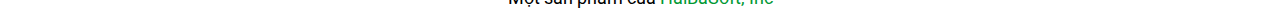
==== commit 4d2924fe: "Update help.html" ====
--- a/help.html
+++ b/help.html
@@ -80,8 +80,8 @@
                     <div class="fr menu">
 							<a class="menu-home" href="https://bck.haibasoft.com">Trang chủ</a>
 			    				<a href="https://bck.haibasoft.com/#banggia">Bảng giá</a>
-			    				<a href="https://bck.haibasoft.com/help.html">Download & Hướng dẫn</a>
-			    				<a target="_blank" href="https://huong-dan-bck.haibasoft.com/webhook">Webhook</a>	
+			    				<a href="https://bck.haibasoft.com/help.html">Tích hợp Wordpress</a>
+			    				<a target="_blank" href="https://huong-dan-bck.haibasoft.com/webhook">Tích hợp Webhook</a>	
 					</div>
                 </div>
                 <div class="clear"></div>
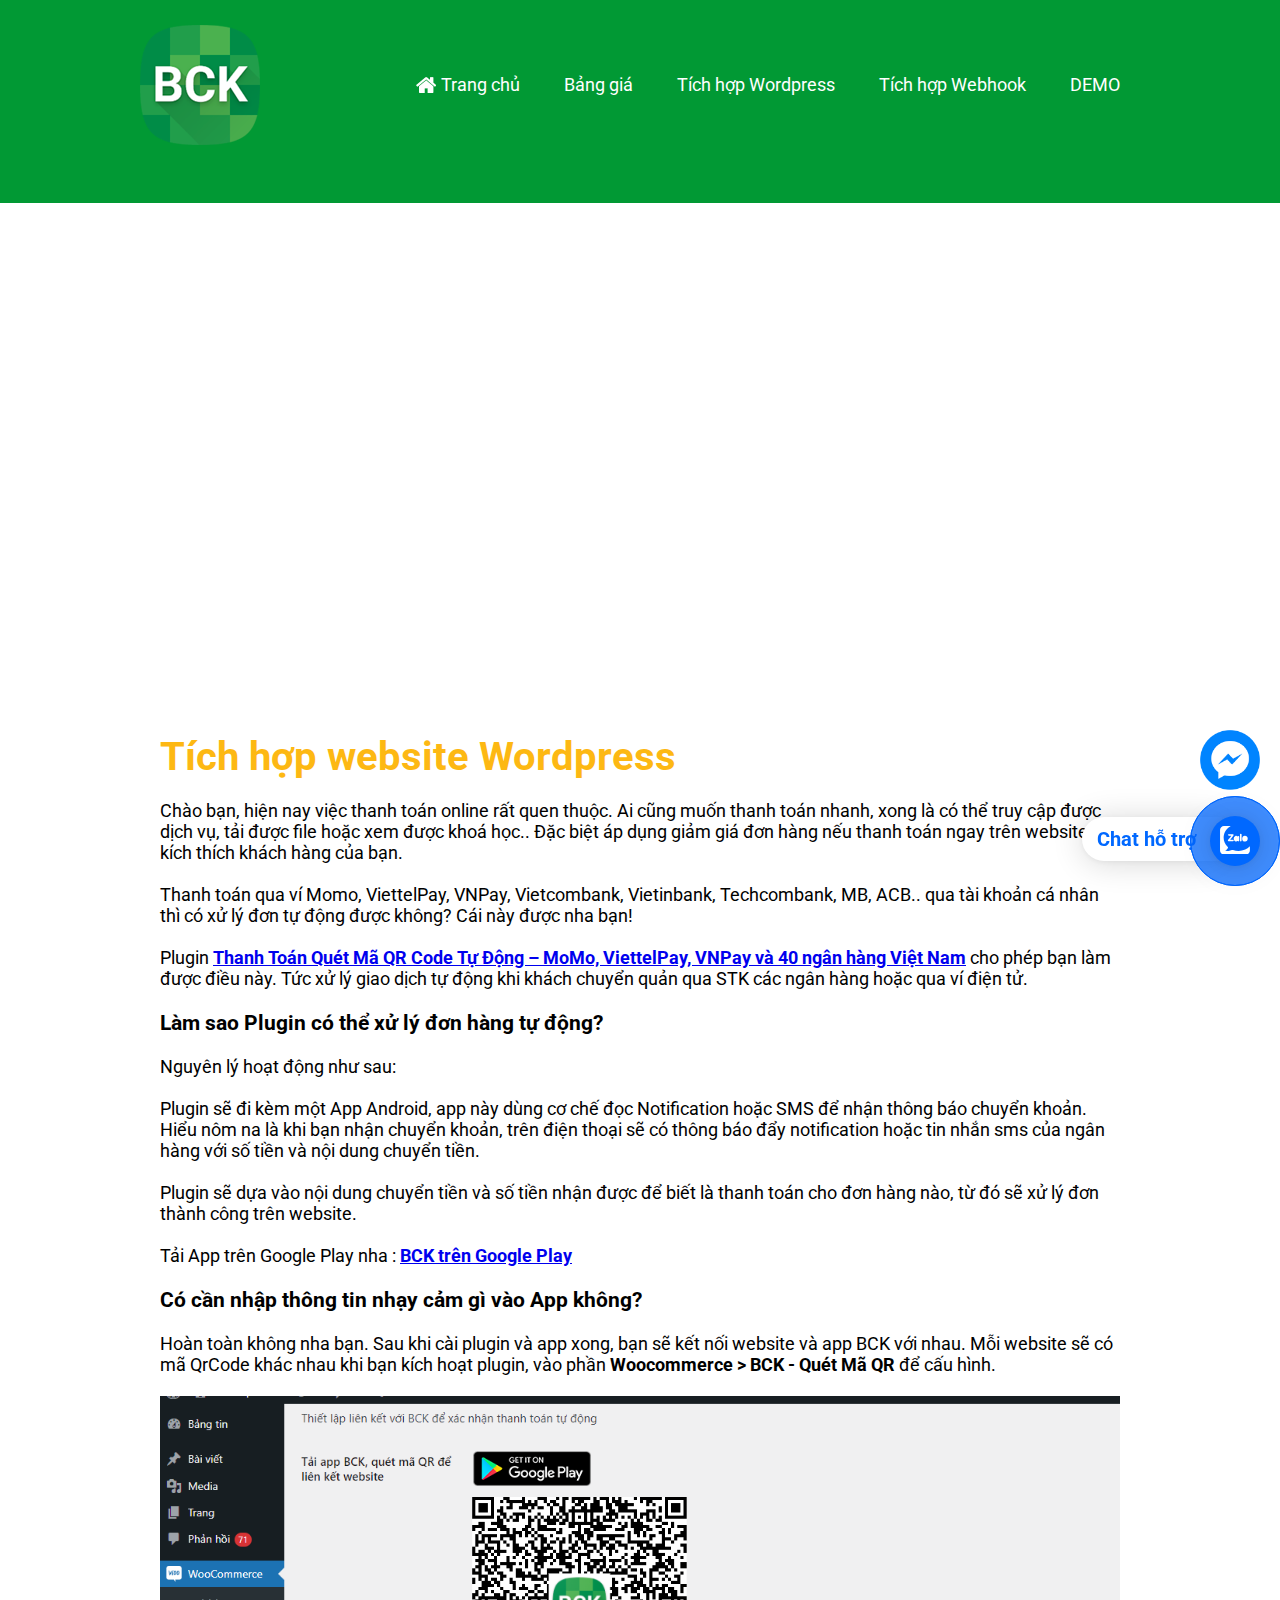
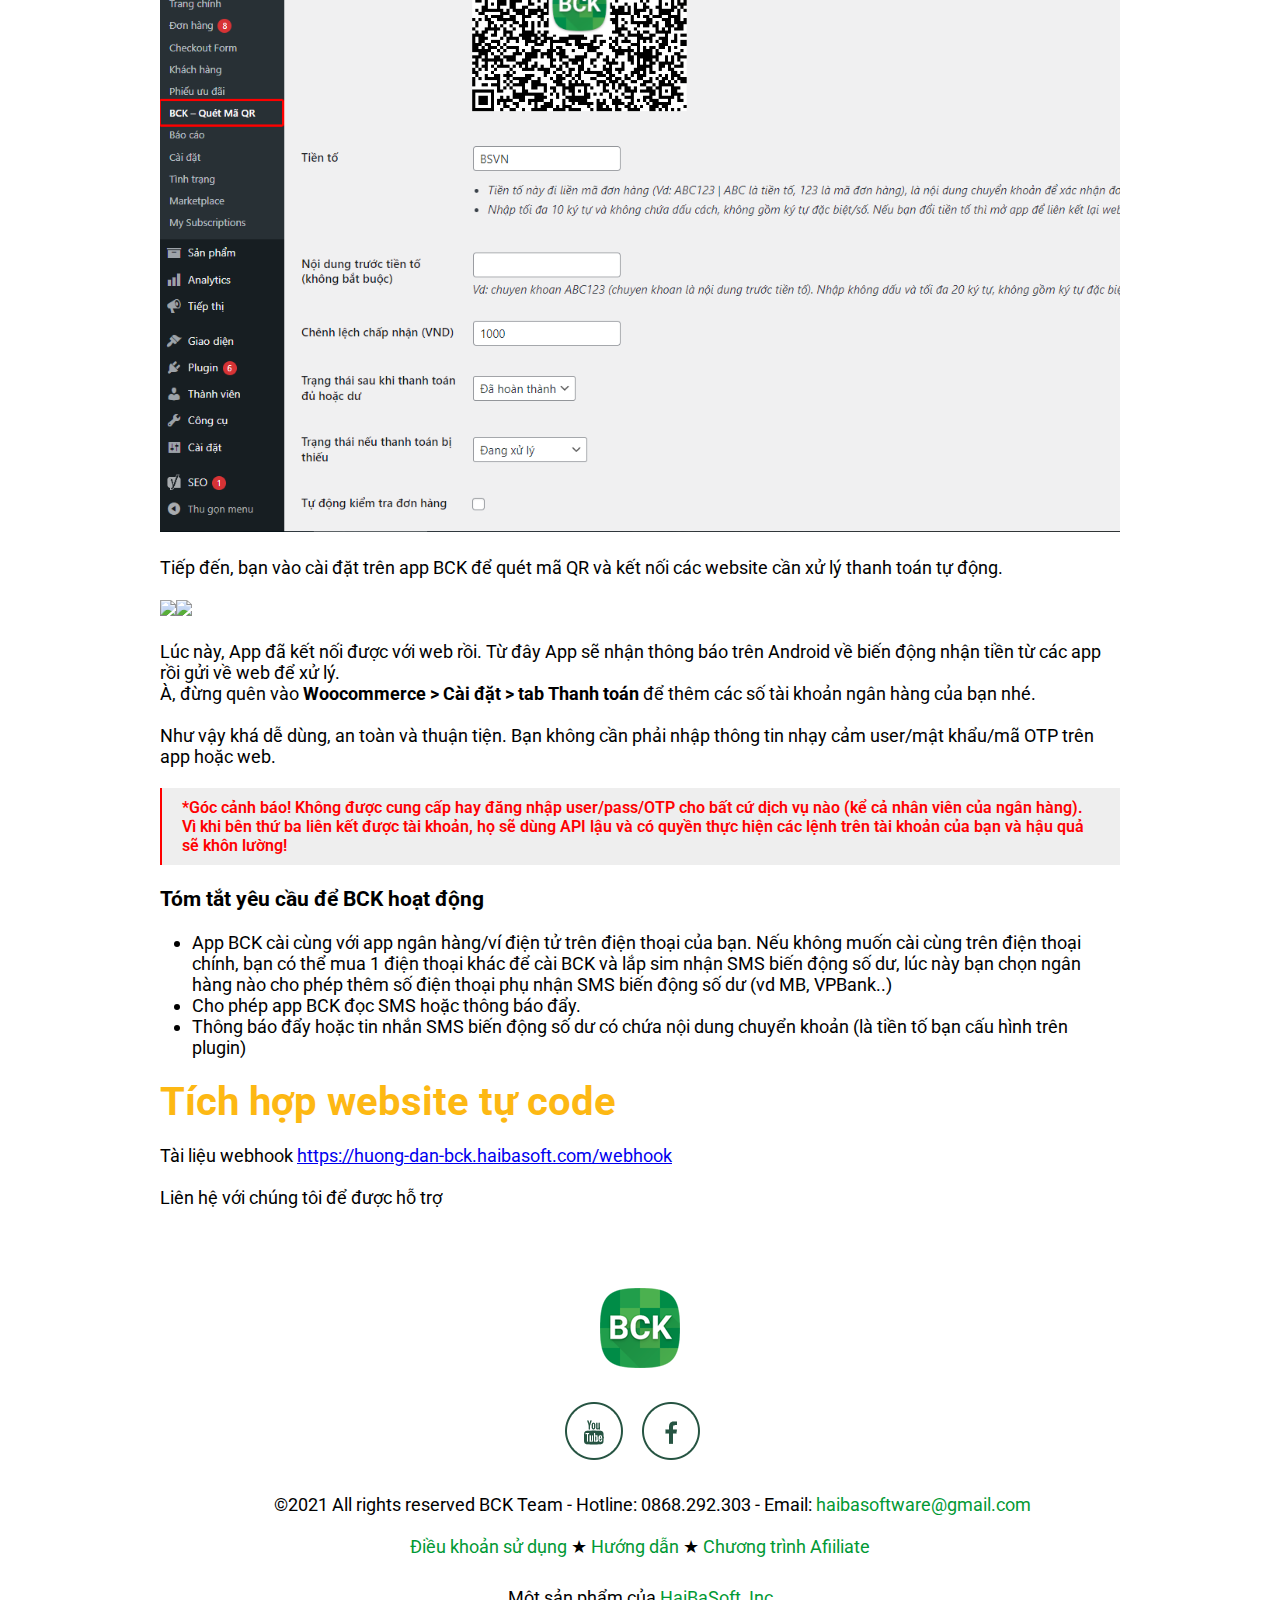
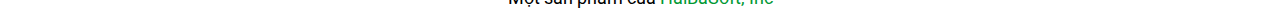
==== commit 33f529ad: "Update help.html" ====
--- a/help.html
+++ b/help.html
@@ -82,6 +82,7 @@
 			    				<a href="https://bck.haibasoft.com/#banggia">Bảng giá</a>
 			    				<a href="https://bck.haibasoft.com/help.html">Tích hợp Wordpress</a>
 			    				<a target="_blank" href="https://huong-dan-bck.haibasoft.com/webhook">Tích hợp Webhook</a>	
+			    <a target="_blank" href="https://demo.haibasoft.com/">DEMO</a>
 					</div>
                 </div>
                 <div class="clear"></div>
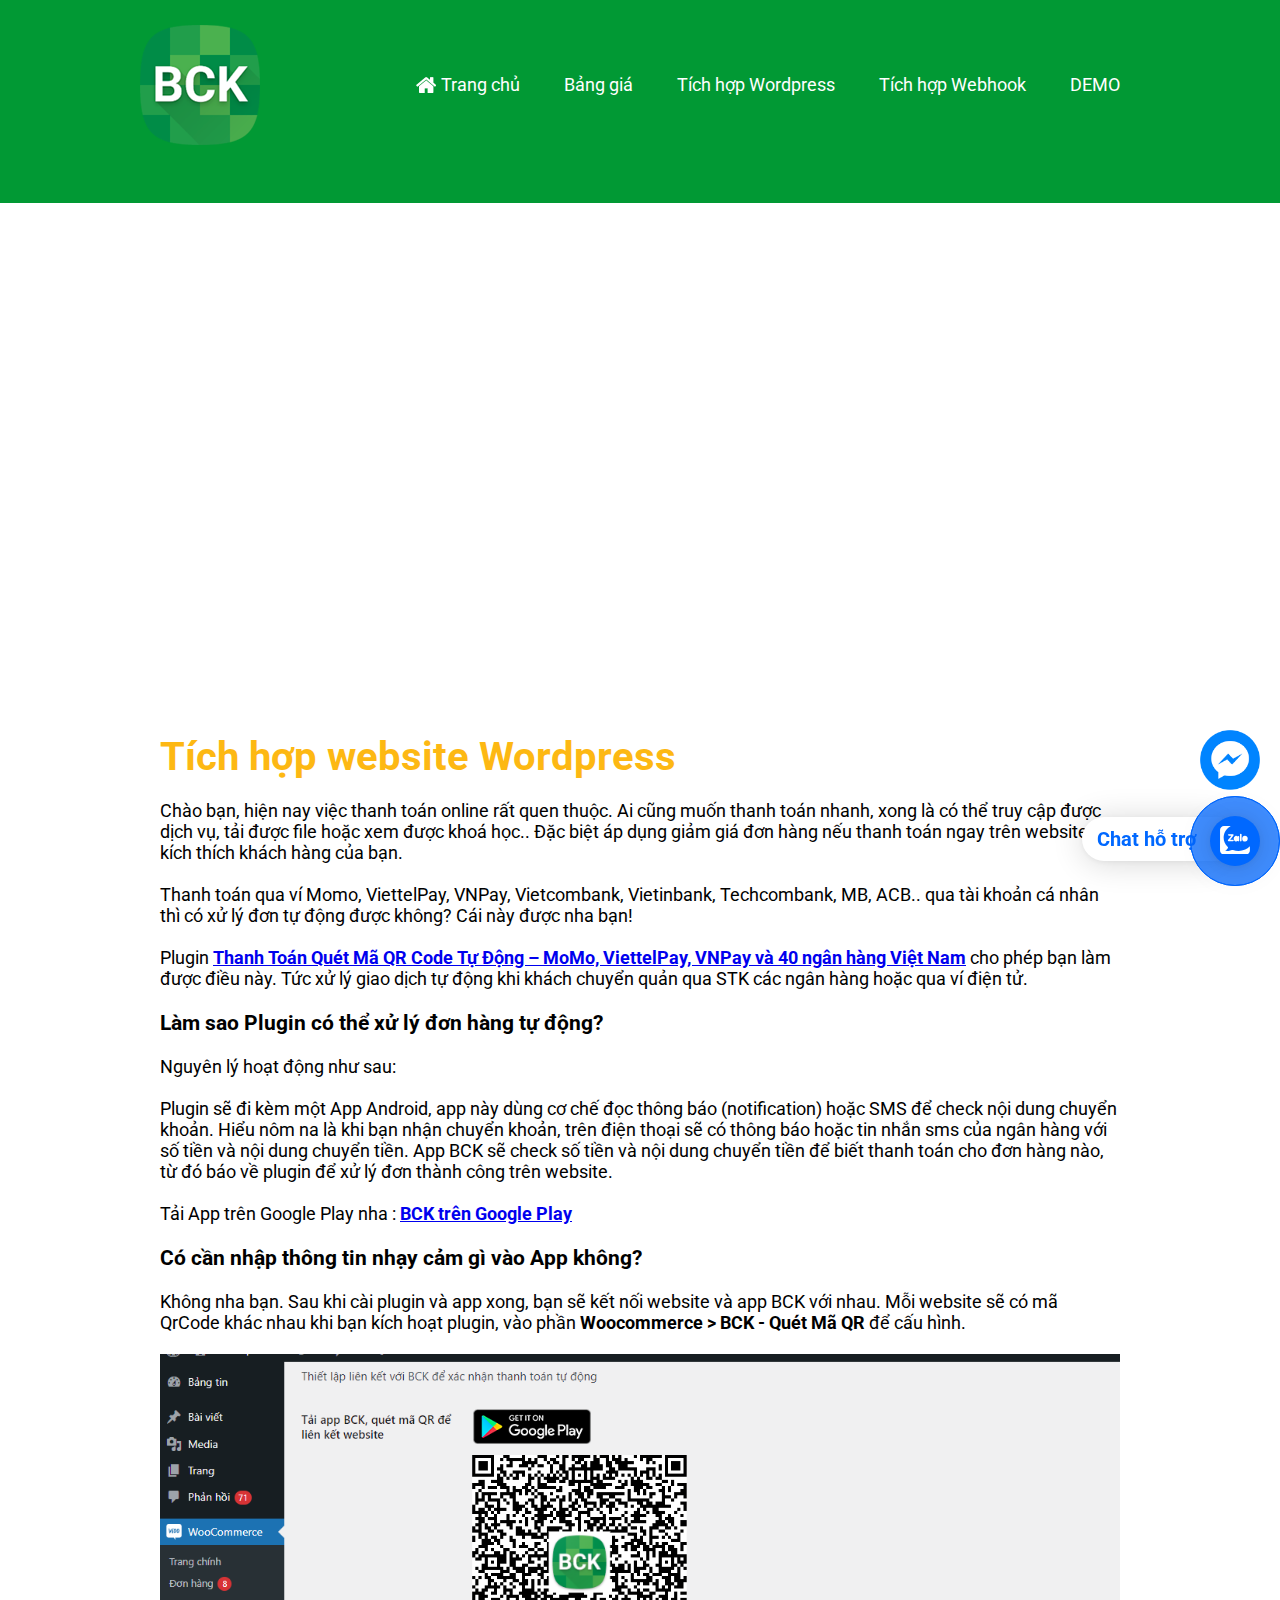
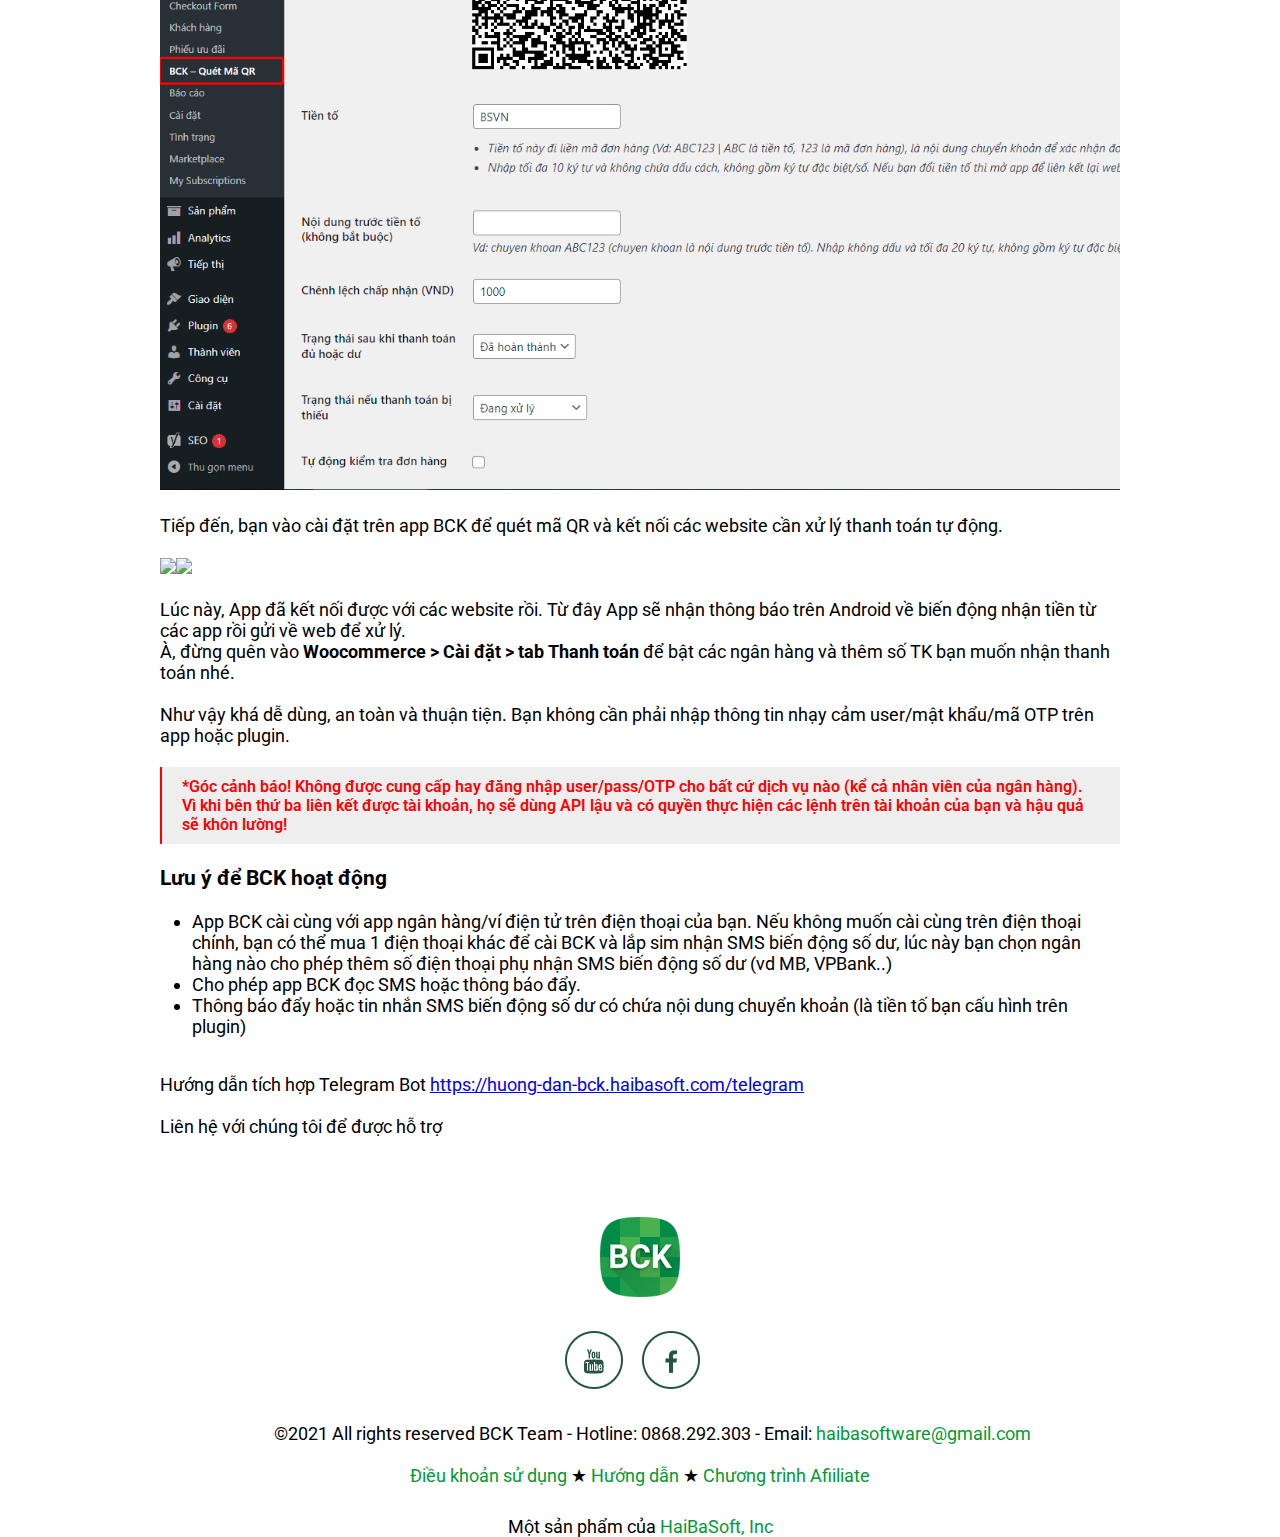
==== commit 7c5f060b: "Update help.html" ====
--- a/help.html
+++ b/help.html
@@ -100,25 +100,24 @@
 			<p>Plugin <a target="_blank" href="https://wordpress.org/plugins/bck-tu-dong-xac-nhan-thanh-toan-chuyen-khoan-ngan-hang/"><u><b>Thanh Toán Quét Mã QR Code Tự Động – MoMo, ViettelPay, VNPay và 40 ngân hàng Việt Nam</b></u></a> cho phép bạn làm được điều này. Tức xử lý giao dịch tự động khi khách chuyển quản qua STK các ngân hàng hoặc qua ví điện tử.</p><br>
 			<h3>Làm sao Plugin có thể xử lý đơn hàng tự động?</h3><br>
 			<p>Nguyên lý hoạt động như sau:</p><br>
-			<p>Plugin sẽ đi kèm một App Android, app này dùng cơ chế đọc Notification hoặc SMS để nhận thông báo chuyển khoản. Hiểu nôm na là khi bạn nhận chuyển khoản, trên điện thoại sẽ có thông báo đẩy notification hoặc tin nhắn sms của ngân hàng với số tiền và nội dung chuyển tiền.</p><br>
-			<p>Plugin sẽ dựa vào nội dung chuyển tiền và số tiền nhận được để biết là thanh toán cho đơn hàng nào, từ đó sẽ xử lý đơn thành công trên website.</p><br>
+			<p>Plugin sẽ đi kèm một App Android, app này dùng cơ chế đọc thông báo (notification) hoặc SMS để check nội dung chuyển khoản. Hiểu nôm na là khi bạn nhận chuyển khoản, trên điện thoại sẽ có thông báo hoặc tin nhắn sms của ngân hàng với số tiền và nội dung chuyển tiền. App BCK sẽ check số tiền và nội dung chuyển tiền để biết thanh toán cho đơn hàng nào, từ đó báo về plugin để xử lý đơn thành công trên website.</p><br>
 			<p>Tải App trên Google Play nha : <a target="_blank" href="https://play.google.com/store/apps/details?id=com.hoangweb.checkpay"><u><b>BCK trên Google Play</b></u></a></p><br>
 			<p><h3>Có cần nhập thông tin nhạy cảm gì vào App không?</h3></p><br>
-			<p>Hoàn toàn không nha bạn. Sau khi cài plugin và app xong, bạn sẽ kết nối website và app BCK với nhau. Mỗi website sẽ có mã QrCode khác nhau khi bạn kích hoạt plugin, vào phần <b>Woocommerce > BCK - Quét Mã QR</b> để cấu hình.</p><br>
+			<p>Không nha bạn. Sau khi cài plugin và app xong, bạn sẽ kết nối website và app BCK với nhau. Mỗi website sẽ có mã QrCode khác nhau khi bạn kích hoạt plugin, vào phần <b>Woocommerce > BCK - Quét Mã QR</b> để cấu hình.</p><br>
 			<p><img width="100%" src="./bck/anh1.png"/></p><br>
 	<p>Tiếp đến, bạn vào cài đặt trên app BCK để quét mã QR và kết nối các website cần xử lý thanh toán tự động.</p><br>
-	<p><img src="https://blogger.googleusercontent.com/img/b/R29vZ2xl/AVvXsEi8PDpf_oscgs8lKF5aso0KJf2149-QEJc9x5PLASM51iUQpkB3smkJxjcB-goV2AM45A7ltrYSZE4I_EsCzp9Wo5nyAhQTb2jLwfsJmIb6sgZowsIh2CY2DiiDinQsz8WLwrHkCeqO20wjl8HzonOuTUml0Reb3OJ69j-disZNaNP3Ta8CPQ_ss6ab2g/s1600/cai_dat_bck.png" width="50%"><img src="https://blogger.googleusercontent.com/img/b/R29vZ2xl/AVvXsEjajyR2ZzgDbKHbt1BLj0Mlel6jrRAbaaiIFOGmYufcGsCT-RmEJKWFZsa6fT8wd5q0k7R6cBRGsIJVTqB7NxeDM5WfNL0pUL1UMLwiPZKP8FndInRhOPFK5mT4RZ372IaNm8aHveo_LB6V_E2uKhapd3X0fcaRiLyydQsTVN0eyyl5-VLv7WgnbD__fg/s1600/quet_qr_code_ket_noi_web.png" width="50%"></p><br>
-			<p>Lúc này, App đã kết nối được với web rồi. Từ đây App sẽ nhận thông báo trên Android về biến động nhận tiền từ các app rồi gửi về web để xử lý.<br>À, đừng quên vào <b>Woocommerce > Cài đặt > tab Thanh toán</b> để thêm các số tài khoản ngân hàng của bạn nhé.</p><br>
-			<p>Như vậy khá dễ dùng, an toàn và thuận tiện. Bạn không cần phải nhập thông tin nhạy cảm user/mật khẩu/mã OTP trên app hoặc web.</p><br>
+	<p><img src="./bck/anh2.png" width="50%"><img src="./bck/anh3.png" width="50%"></p><br>
+			<p>Lúc này, App đã kết nối được với các website rồi. Từ đây App sẽ nhận thông báo trên Android về biến động nhận tiền từ các app rồi gửi về web để xử lý.<br>À, đừng quên vào <b>Woocommerce > Cài đặt > tab Thanh toán</b> để bật các ngân hàng và thêm số TK bạn muốn nhận thanh toán nhé.</p><br>
+			<p>Như vậy khá dễ dùng, an toàn và thuận tiện. Bạn không cần phải nhập thông tin nhạy cảm user/mật khẩu/mã OTP trên app hoặc plugin.</p><br>
 			<p><div style="font-size:90%;font-weight:600;color:red;border-left: 2px solid; padding: 10px 20px; background: #eee;">*Góc cảnh báo! Không được cung cấp hay đăng nhập user/pass/OTP cho bất cứ dịch vụ nào (kể cả nhân viên của ngân hàng). Vì khi bên thứ ba liên kết được tài khoản, họ sẽ dùng API lậu và có quyền thực hiện các lệnh trên tài khoản của bạn và hậu quả sẽ khôn lường!</div></p><br>
-			<h3>Tóm tắt yêu cầu để BCK hoạt động</h3><br>
+			<h3>Lưu ý để BCK hoạt động</h3><br>
 			<p><ul>
 	    		<li>App BCK cài cùng với app ngân hàng/ví điện tử trên điện thoại của bạn. Nếu không muốn cài cùng trên điện thoại chính, bạn có thể mua 1 điện thoại khác để cài BCK và lắp sim nhận SMS biến động số dư, lúc này bạn chọn ngân hàng nào cho phép thêm số điện thoại phụ nhận SMS biến động số dư (vd MB, VPBank..)</li>
 	  		<li>Cho phép app BCK đọc SMS hoặc thông báo đẩy.</li>
 			<li>Thông báo đẩy hoặc tin nhắn SMS biến động số dư có chứa nội dung chuyển khoản (là tiền tố bạn cấu hình trên plugin)</li>
 			</ul>
-	<h2 class="title">Tích hợp website tự code</h2>
-			<p>Tài liệu webhook <a target="_blank" href="https://huong-dan-bck.haibasoft.com/webhook"><u>https://huong-dan-bck.haibasoft.com/webhook</u></a></p><br>
+	<br>
+			<p>Hướng dẫn tích hợp Telegram Bot <a target="_blank" href="https://huong-dan-bck.haibasoft.com/telegram"><u>https://huong-dan-bck.haibasoft.com/telegram</u></a></p><br>
 			<p>Liên hệ với chúng tôi để được hỗ trợ</p>
     </div>
     <div class="clear"></div>
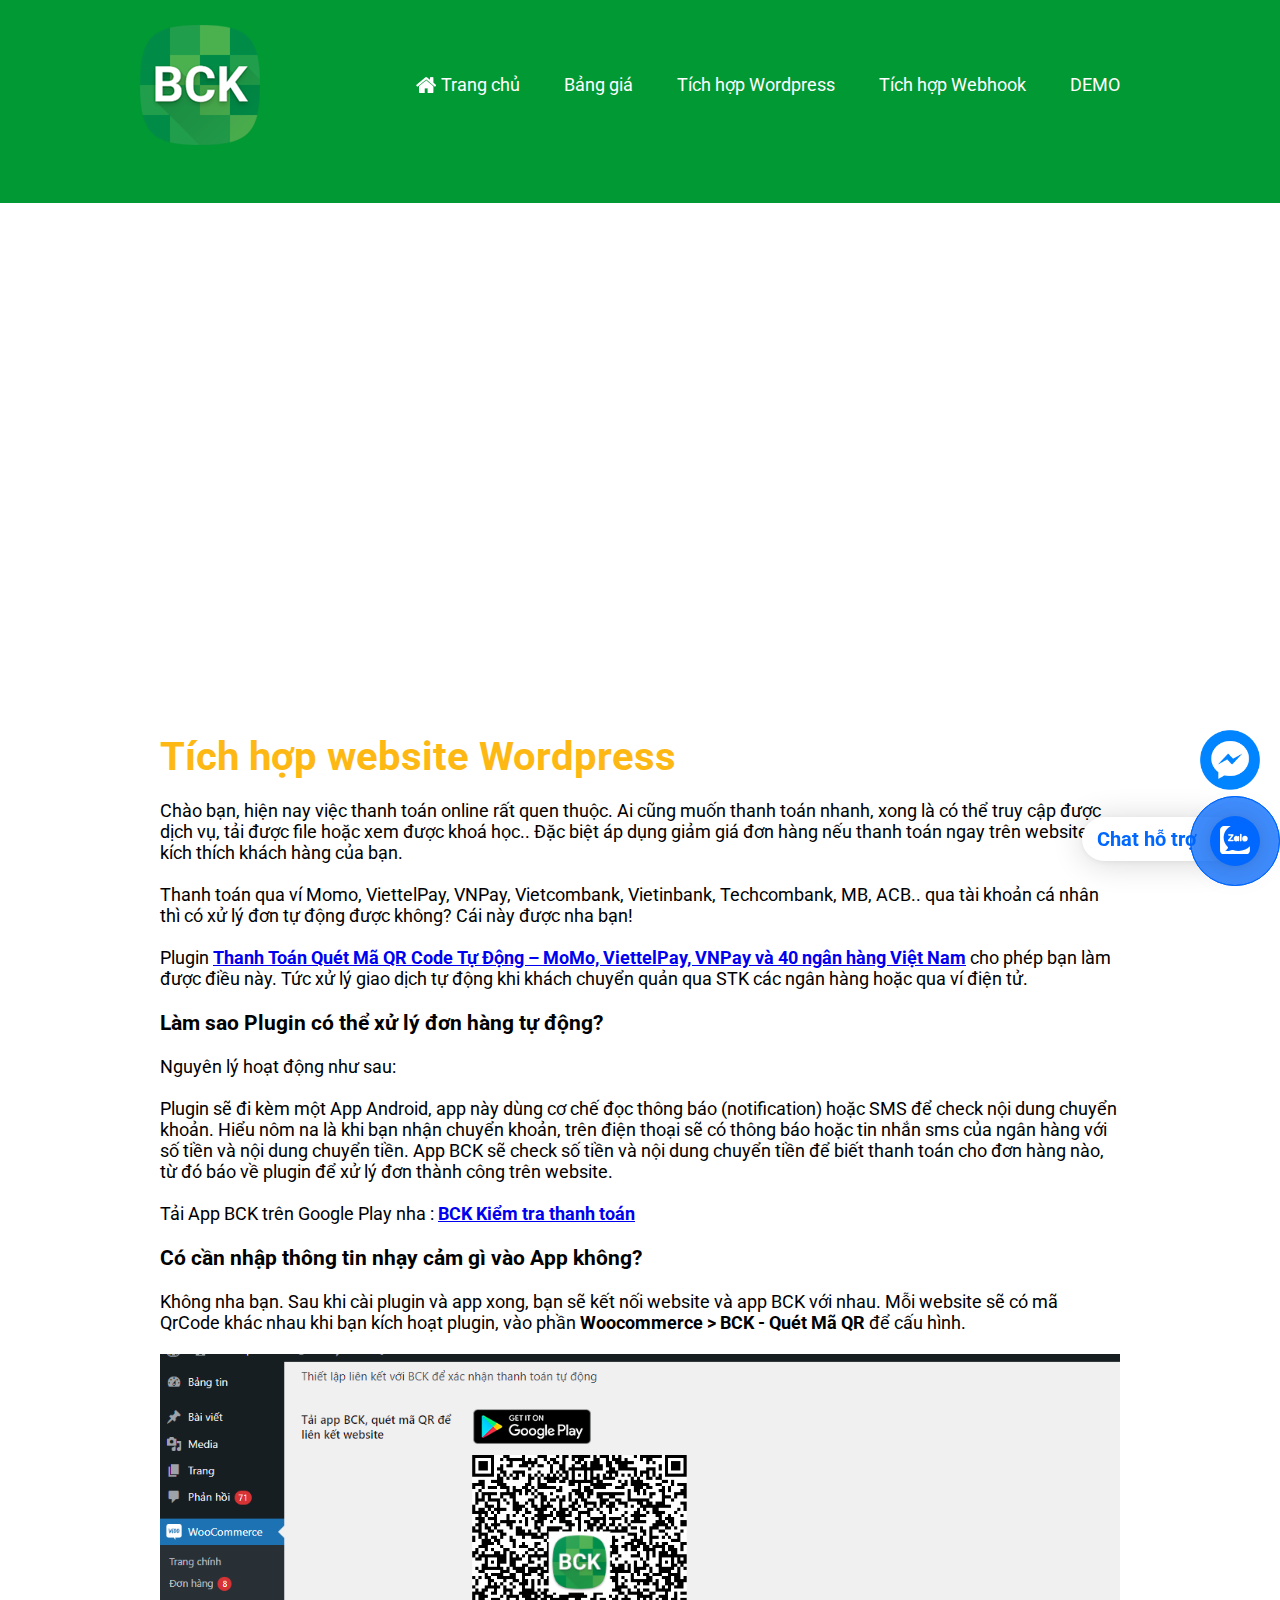
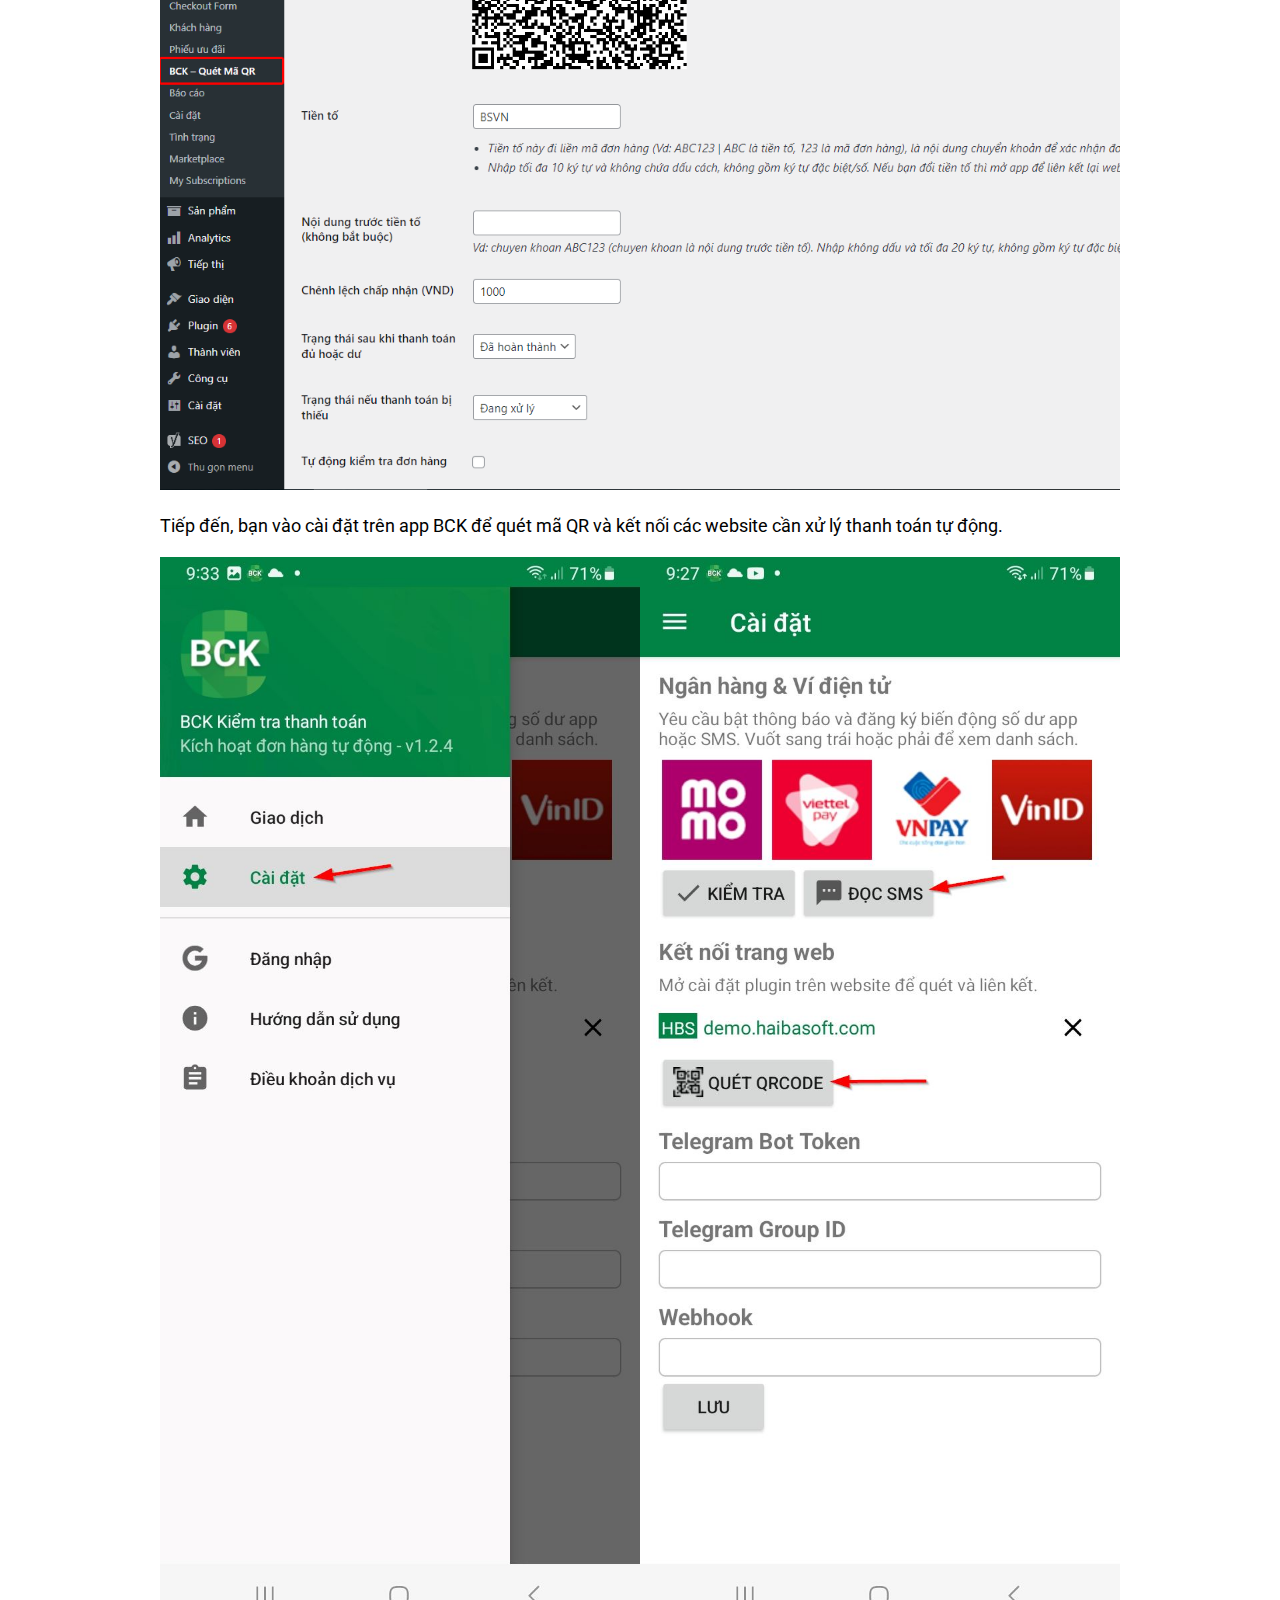
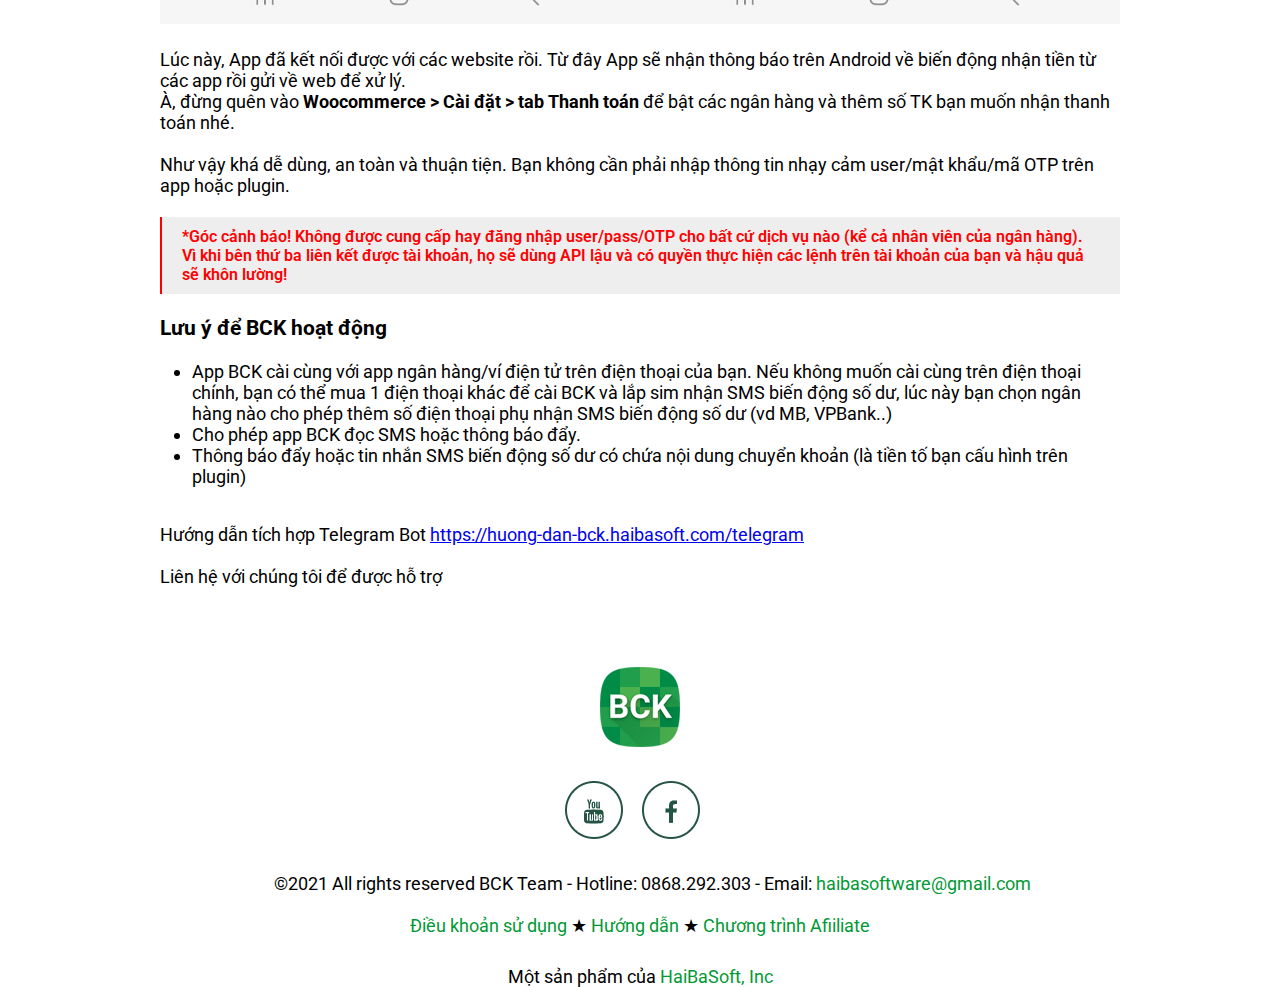
==== commit 8115f7c5: "Update help.html" ====
--- a/help.html
+++ b/help.html
@@ -101,12 +101,12 @@
 			<h3>Làm sao Plugin có thể xử lý đơn hàng tự động?</h3><br>
 			<p>Nguyên lý hoạt động như sau:</p><br>
 			<p>Plugin sẽ đi kèm một App Android, app này dùng cơ chế đọc thông báo (notification) hoặc SMS để check nội dung chuyển khoản. Hiểu nôm na là khi bạn nhận chuyển khoản, trên điện thoại sẽ có thông báo hoặc tin nhắn sms của ngân hàng với số tiền và nội dung chuyển tiền. App BCK sẽ check số tiền và nội dung chuyển tiền để biết thanh toán cho đơn hàng nào, từ đó báo về plugin để xử lý đơn thành công trên website.</p><br>
-			<p>Tải App trên Google Play nha : <a target="_blank" href="https://play.google.com/store/apps/details?id=com.hoangweb.checkpay"><u><b>BCK trên Google Play</b></u></a></p><br>
+			<p>Tải App BCK trên Google Play nha : <a target="_blank" href="https://play.google.com/store/apps/details?id=com.hoangweb.checkpay"><u><b>BCK Kiểm tra thanh toán</b></u></a></p><br>
 			<p><h3>Có cần nhập thông tin nhạy cảm gì vào App không?</h3></p><br>
 			<p>Không nha bạn. Sau khi cài plugin và app xong, bạn sẽ kết nối website và app BCK với nhau. Mỗi website sẽ có mã QrCode khác nhau khi bạn kích hoạt plugin, vào phần <b>Woocommerce > BCK - Quét Mã QR</b> để cấu hình.</p><br>
 			<p><img width="100%" src="./bck/anh1.png"/></p><br>
 	<p>Tiếp đến, bạn vào cài đặt trên app BCK để quét mã QR và kết nối các website cần xử lý thanh toán tự động.</p><br>
-	<p><img src="./bck/anh2.png" width="50%"><img src="./bck/anh3.png" width="50%"></p><br>
+	<p><img src="./bck/anh2.jpg" width="50%"><img src="./bck/anh3.jpg" width="50%"></p><br>
 			<p>Lúc này, App đã kết nối được với các website rồi. Từ đây App sẽ nhận thông báo trên Android về biến động nhận tiền từ các app rồi gửi về web để xử lý.<br>À, đừng quên vào <b>Woocommerce > Cài đặt > tab Thanh toán</b> để bật các ngân hàng và thêm số TK bạn muốn nhận thanh toán nhé.</p><br>
 			<p>Như vậy khá dễ dùng, an toàn và thuận tiện. Bạn không cần phải nhập thông tin nhạy cảm user/mật khẩu/mã OTP trên app hoặc plugin.</p><br>
 			<p><div style="font-size:90%;font-weight:600;color:red;border-left: 2px solid; padding: 10px 20px; background: #eee;">*Góc cảnh báo! Không được cung cấp hay đăng nhập user/pass/OTP cho bất cứ dịch vụ nào (kể cả nhân viên của ngân hàng). Vì khi bên thứ ba liên kết được tài khoản, họ sẽ dùng API lậu và có quyền thực hiện các lệnh trên tài khoản của bạn và hậu quả sẽ khôn lường!</div></p><br>
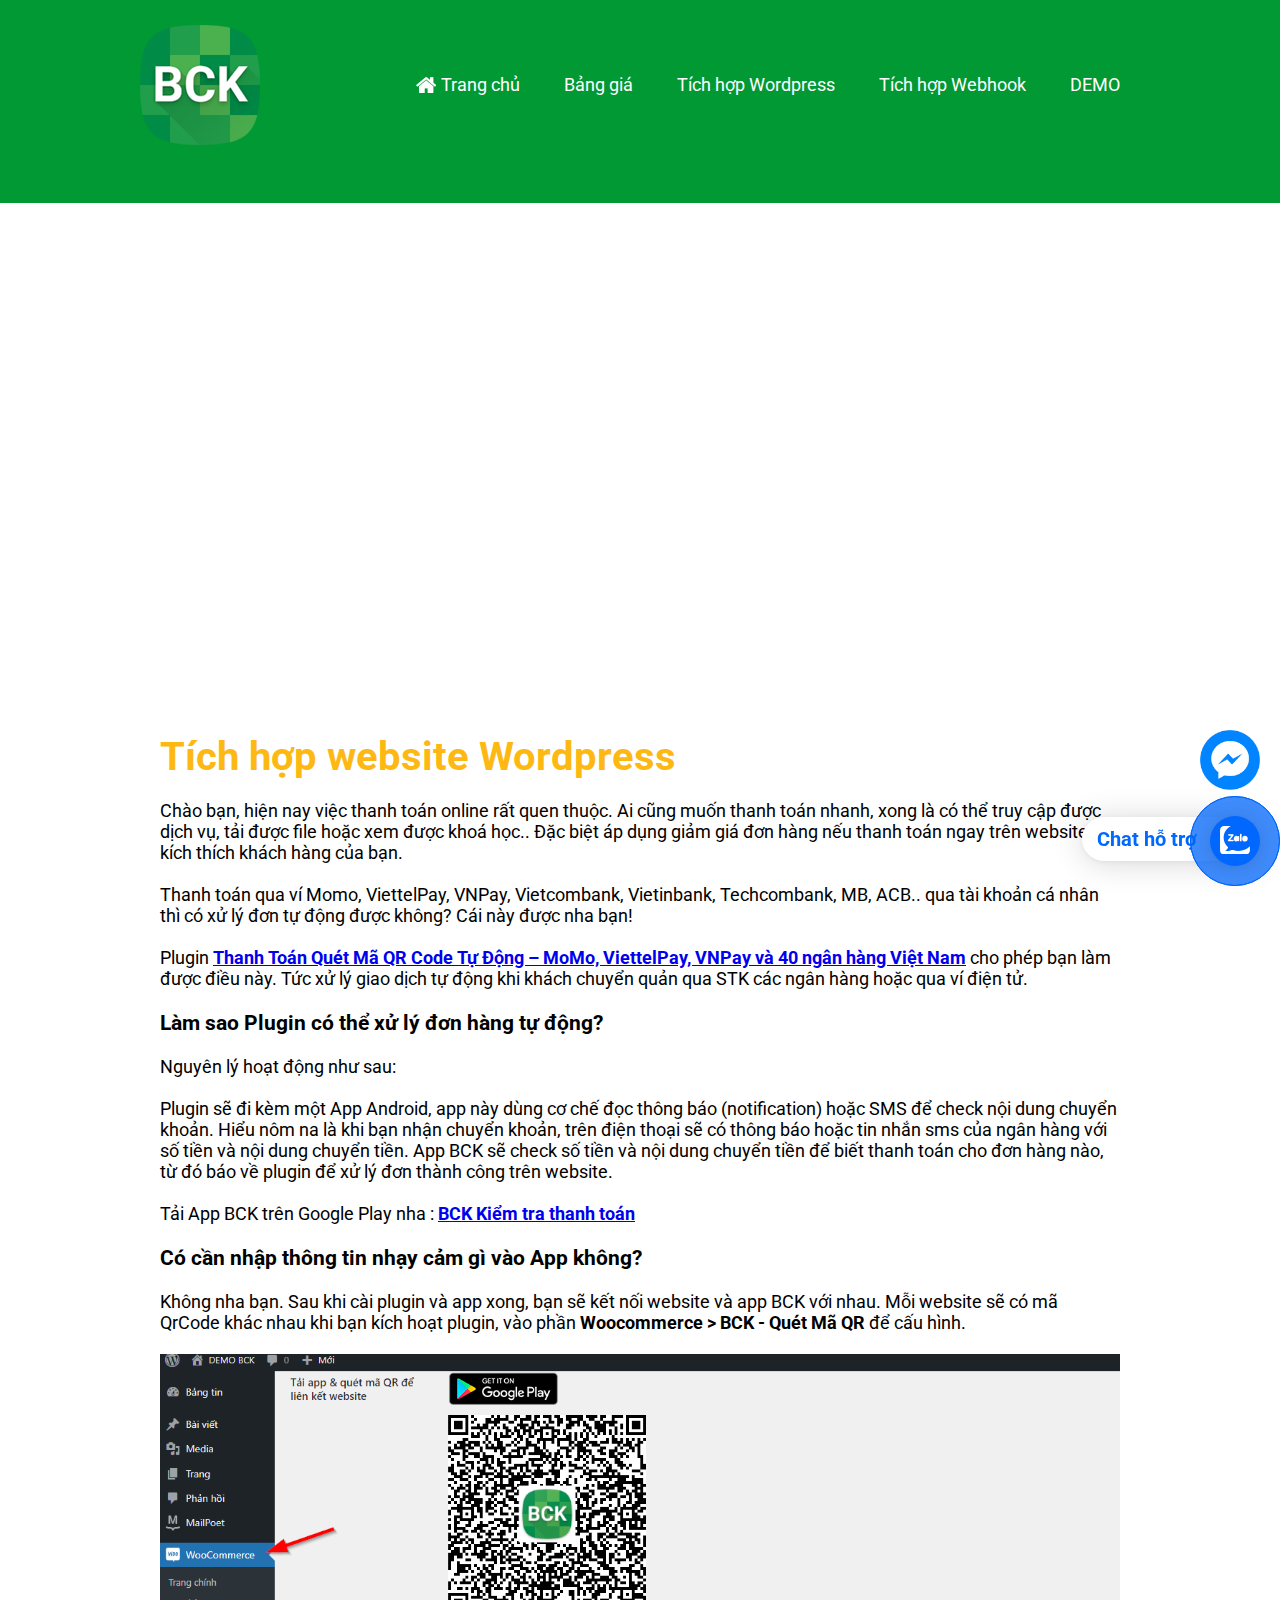
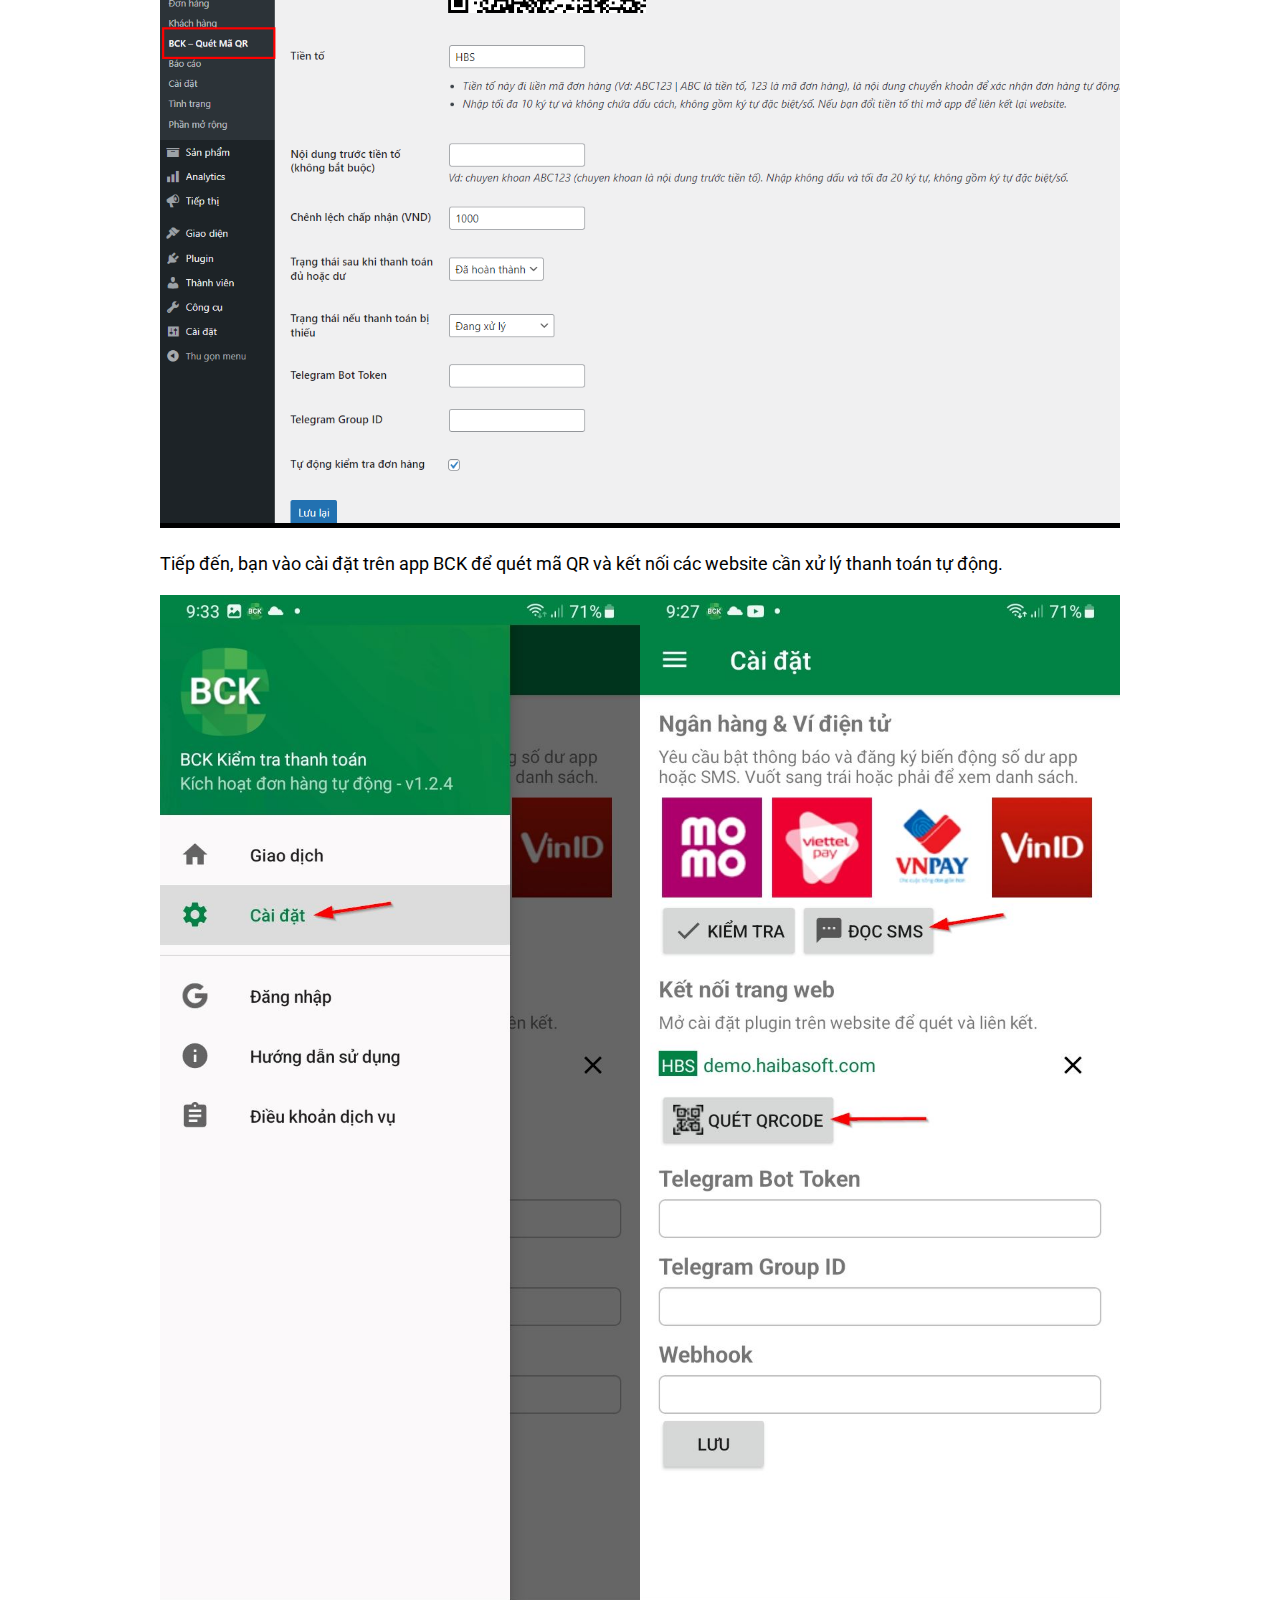
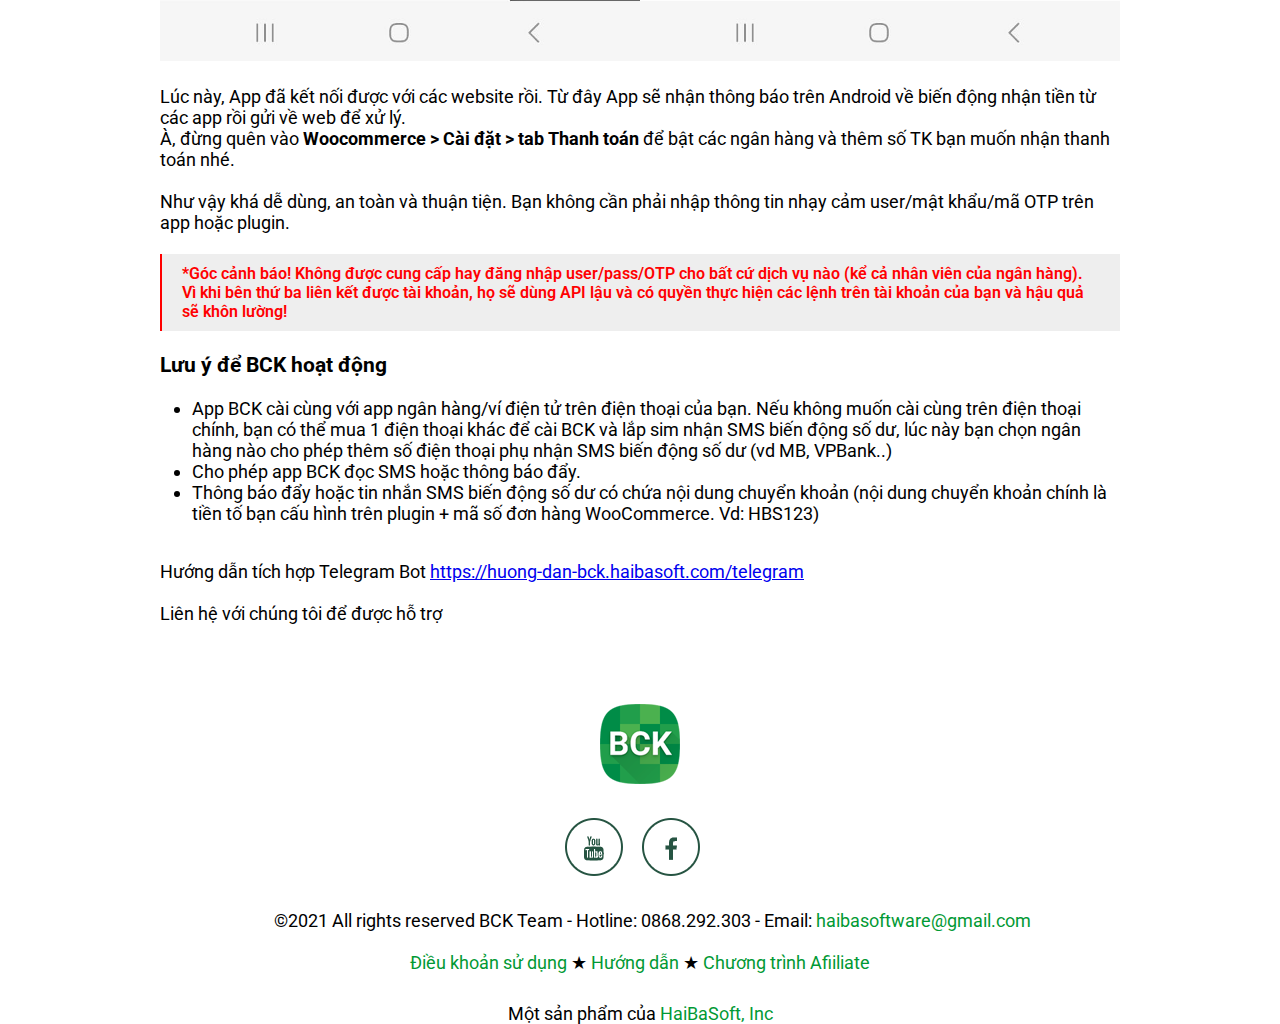
==== commit c65abf9f: "Update help.html" ====
--- a/help.html
+++ b/help.html
@@ -114,7 +114,7 @@
 			<p><ul>
 	    		<li>App BCK cài cùng với app ngân hàng/ví điện tử trên điện thoại của bạn. Nếu không muốn cài cùng trên điện thoại chính, bạn có thể mua 1 điện thoại khác để cài BCK và lắp sim nhận SMS biến động số dư, lúc này bạn chọn ngân hàng nào cho phép thêm số điện thoại phụ nhận SMS biến động số dư (vd MB, VPBank..)</li>
 	  		<li>Cho phép app BCK đọc SMS hoặc thông báo đẩy.</li>
-			<li>Thông báo đẩy hoặc tin nhắn SMS biến động số dư có chứa nội dung chuyển khoản (là tiền tố bạn cấu hình trên plugin)</li>
+			<li>Thông báo đẩy hoặc tin nhắn SMS biến động số dư có chứa nội dung chuyển khoản (nội dung chuyển khoản chính là tiền tố bạn cấu hình trên plugin + mã số đơn hàng WooCommerce. Vd: HBS123)</li>
 			</ul>
 	<br>
 			<p>Hướng dẫn tích hợp Telegram Bot <a target="_blank" href="https://huong-dan-bck.haibasoft.com/telegram"><u>https://huong-dan-bck.haibasoft.com/telegram</u></a></p><br>
